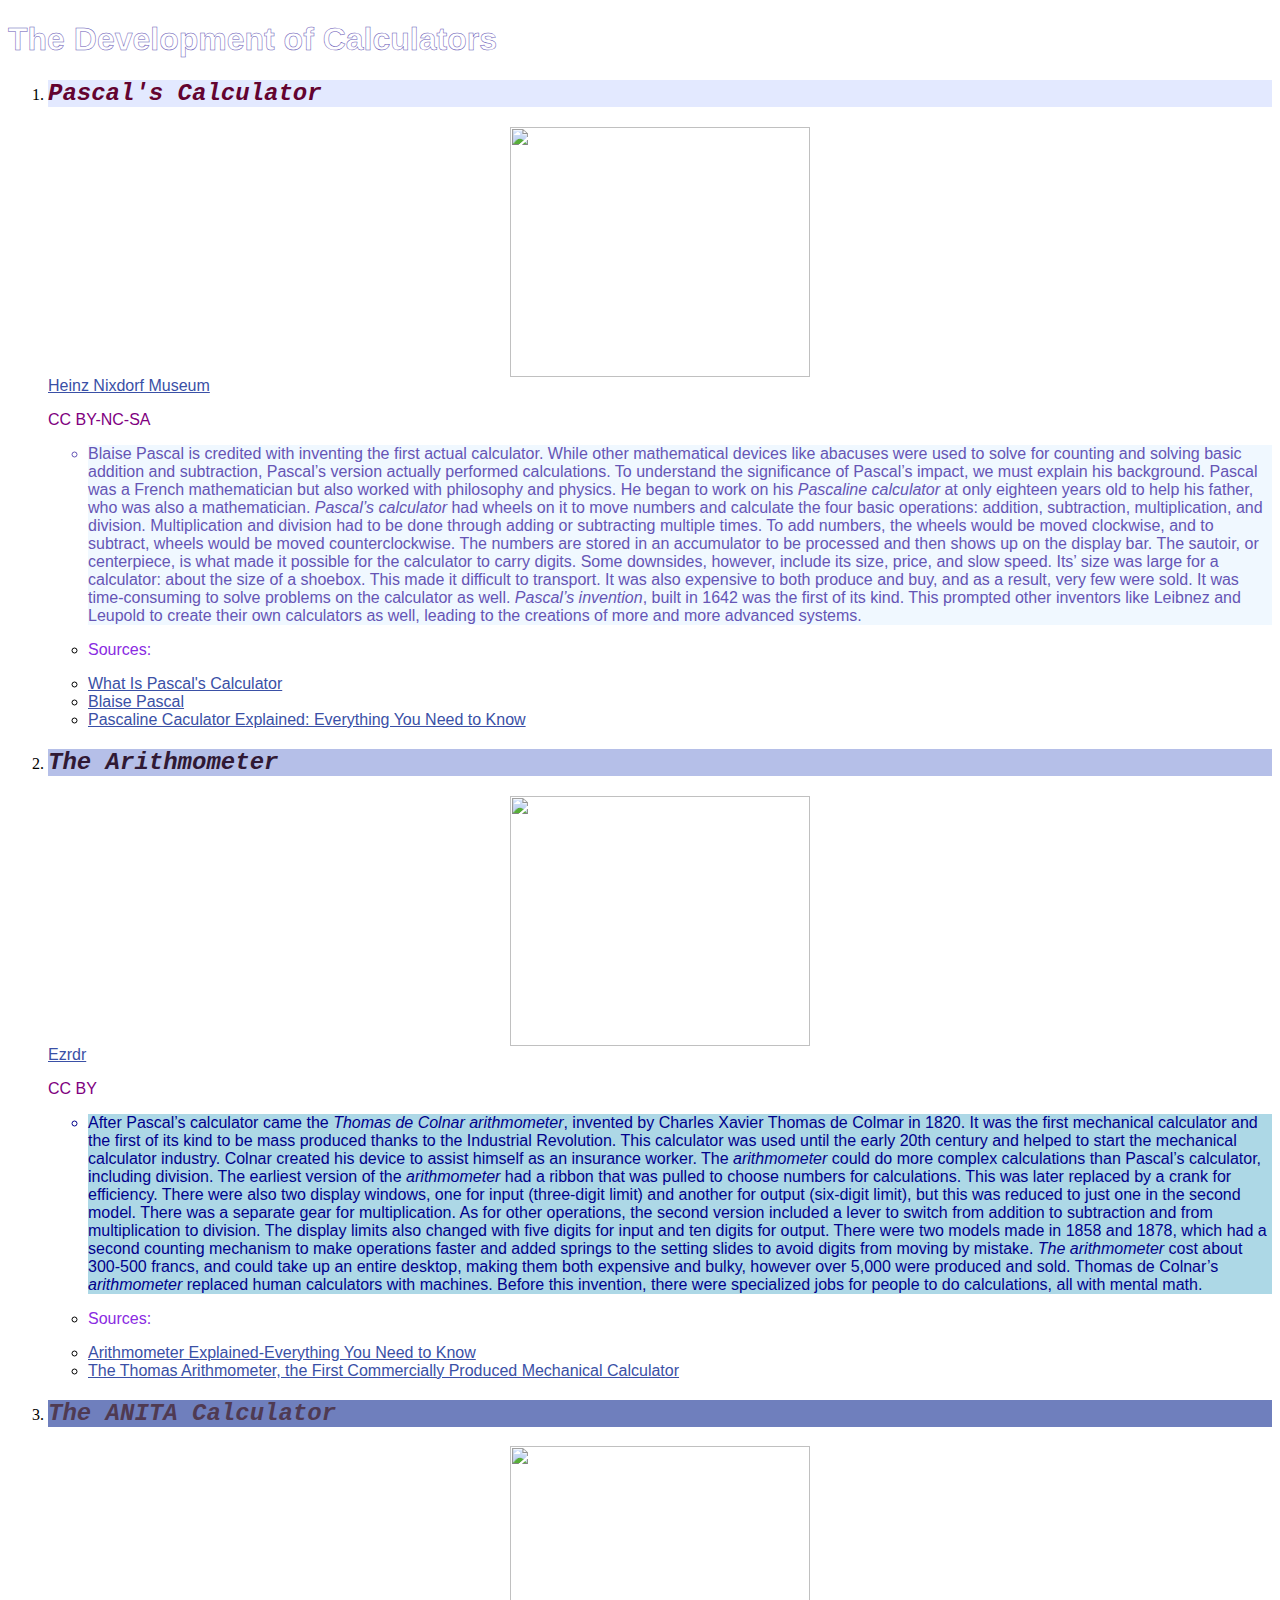
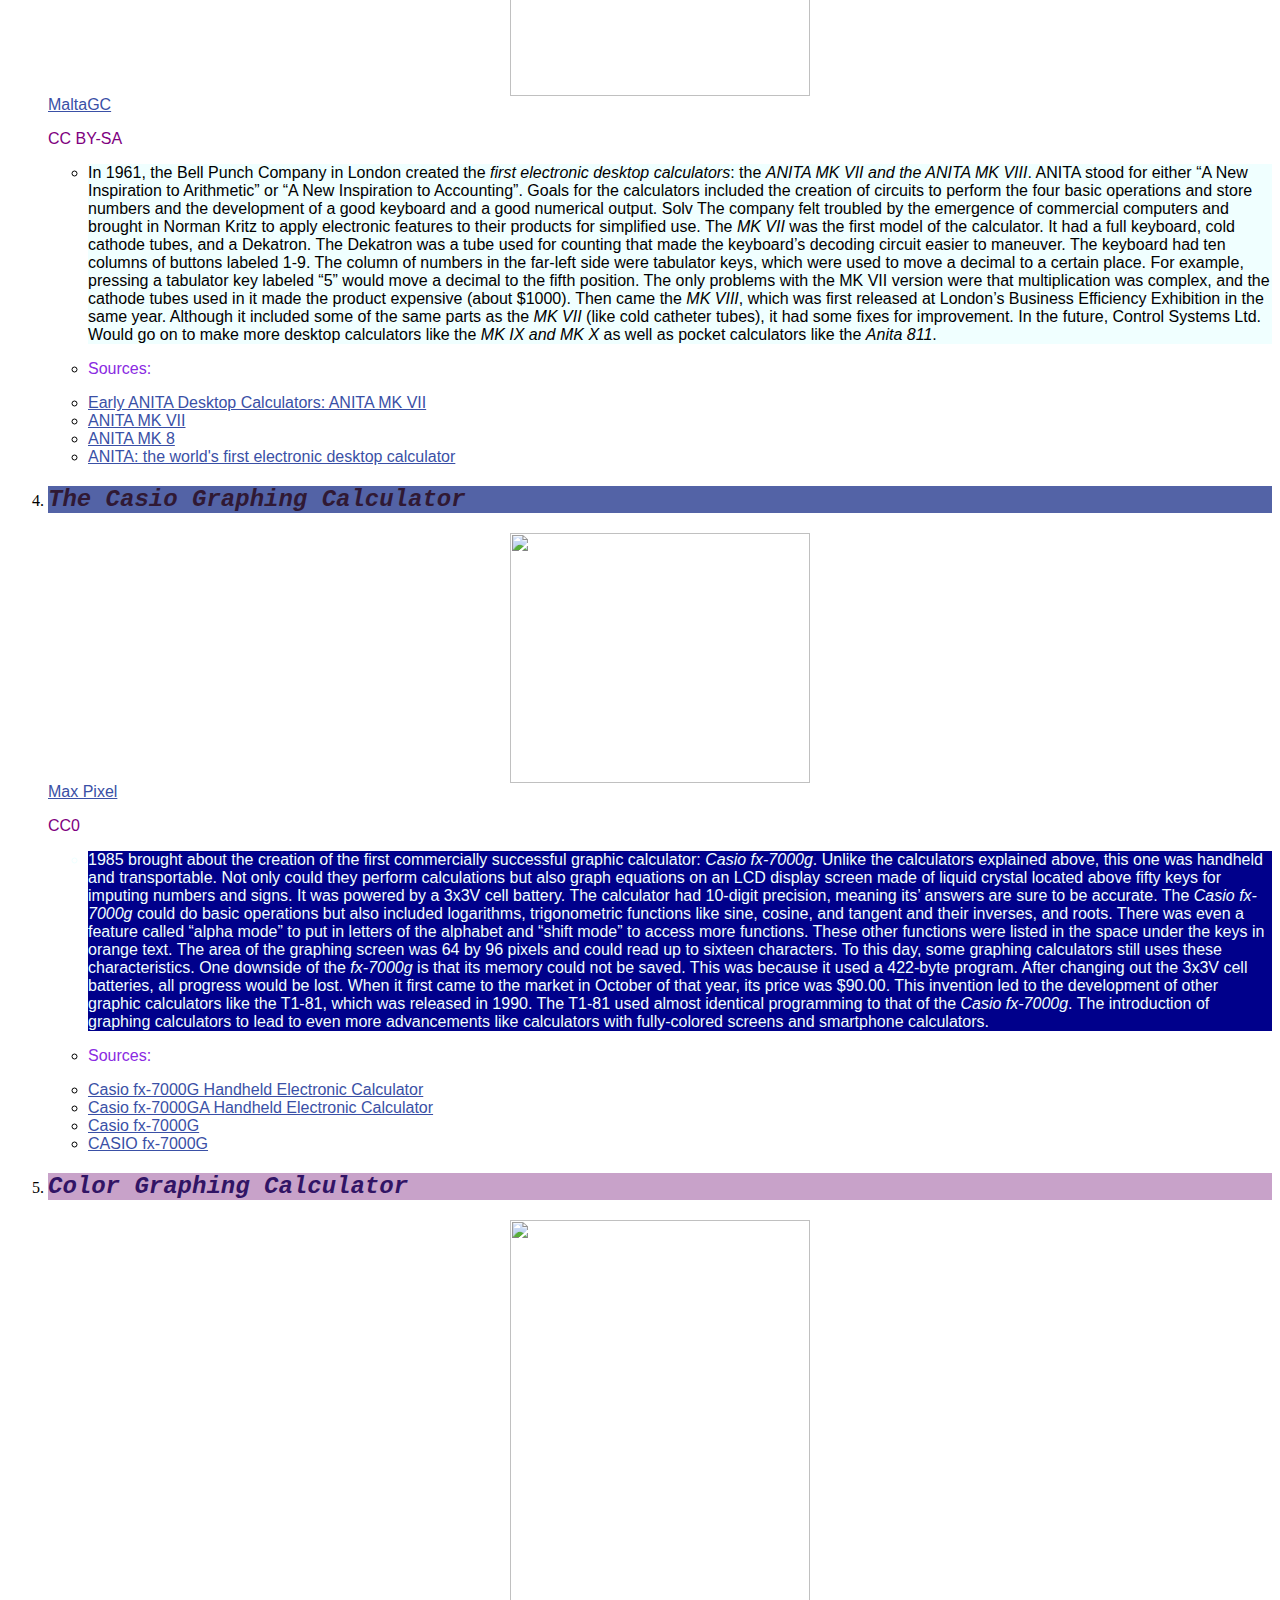
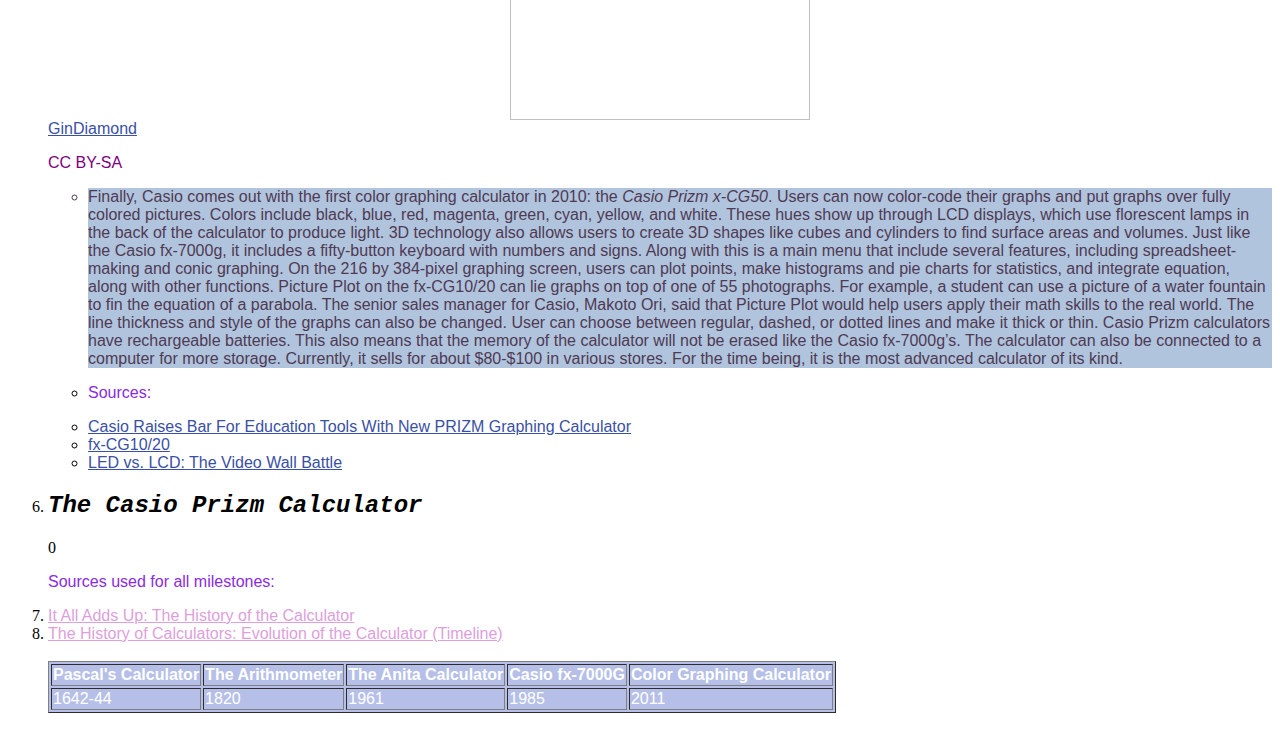
==== index.html @ 7d925e8b "Page for Pascal's Calculator" ====
<!DOCTYPE html>
<html lang="en">
<head>
    <meta charset="UTF-8">
    <meta http-equiv="X-UA Compatible" content="IE=edge">
    <title>The Development of Calculators</title>
    <link rel="stylesheet" type="text/css" href="style.css">
</head>
<body>
    <h1>The Development of Calculators</h1>
 <ol>
    <li><lh><h2 class="milestoneone">Pascal's Calculator</h2></lh></li>
    <img src="https://asset.museum-digital.org/owl/images/201910/pascaline--nachbau-der-rechenmaschine-von-pascal-3832.jpg" width="300px" height="250px">
    <a href="https://asset.museum-digital.org/owl/images/201910/pascaline--nachbau-der-rechenmaschine-von-pascal-3832.jpg" class="source"> Heinz Nixdorf Museum</a>
    <p class="copyright">CC BY-NC-SA</p>
       <ul>
<li class="paragraph1">
    Blaise Pascal is credited with inventing the first actual calculator. While other mathematical devices like abacuses were used to solve for counting and solving basic addition and subtraction, Pascal’s version actually performed calculations. To understand the significance of Pascal’s impact, we must explain his background. Pascal was a French mathematician but also worked with philosophy and physics. He began to work on his <i>Pascaline calculator</i> at only eighteen years old to help his father, who was also a mathematician. <i>Pascal’s calculator</i> had wheels on it to move numbers and calculate the four basic operations: addition, subtraction, multiplication, and division. Multiplication and division had to be done through adding or subtracting multiple times. To add numbers, the wheels would be moved clockwise, and to subtract, wheels would be moved counterclockwise. The numbers are stored in an accumulator to be processed and then shows up on the display bar. The sautoir, or centerpiece, is what made it possible for the calculator to carry digits. Some downsides, however, include its size, price, and slow speed. Its’ size was large for a calculator: about the size of a shoebox. This made it difficult to transport. It was also expensive to both produce and buy, and as a result, very few were sold. It was time-consuming to solve problems on the calculator as well. <i>Pascal’s invention</i>, built in 1642 was the first of its kind. This prompted other inventors like Leibnez and Leupold to create their own calculators as well, leading to the creations of more and more advanced systems.
</li>
<li>
    <p  class="source-head">Sources:</p>
    <li><a href="https://www.geeksforgeeks.org/what-is-pascals-calculator/" class="source">What Is Pascal's Calculator</a></li>
    <li><a href="https://www.britannica.com/biography/Blaise-Pascal" class="source">Blaise Pascal</a></li>
    <li><a href="https://history-computer.com/pascaline-calculator/" class="source">Pascaline Caculator Explained: Everything You Need to Know</a></li>
</li>
</ul>
       <li><lh><h2 class="milestonetwo">The Arithmometer</h2></lh></li>
       <img src="https://upload.wikimedia.org/wikipedia/commons/5/59/Arithmometre.jpg" width="300px" height="250px"> 
       <a href="https://upload.wikimedia.org/wikipedia/commons/5/59/Arithmometre.jpg" class="source"> Ezrdr</a>
       <p class="copyright">CC BY</p>
       <ul>
           <li class="paragraph2">
            After Pascal’s calculator came the <i> Thomas de Colnar arithmometer</i>, invented by Charles Xavier Thomas de Colmar in 1820. It was the first mechanical calculator and the first of its kind to be mass produced thanks to the Industrial Revolution. This calculator was used until the early 20th century and helped to start the mechanical calculator industry. Colnar created his device to assist himself as an insurance worker. The <i>arithmometer </i> could do more complex calculations than Pascal’s calculator, including division. The earliest version of the <i>arithmometer</i> had a ribbon that was pulled to choose numbers for calculations. This was later replaced by a crank for efficiency. There were also two display windows, one for input (three-digit limit) and another for output (six-digit limit), but this was reduced to just one in the second model. There was a separate gear for multiplication. As for other operations, the second version included a lever to switch from addition to subtraction and from multiplication to division. The display limits also changed with five digits for input and ten digits for output. There were two models made in 1858 and 1878, which had a second counting mechanism to make operations faster and added springs to the setting slides to avoid digits from moving by mistake. <i>The arithmometer</i> cost about 300-500 francs, and could take up an entire desktop, making them both expensive and bulky, however over 5,000 were produced and sold. Thomas de Colnar’s <i>arithmometer</i> replaced human calculators with machines. Before this invention, there were specialized jobs for people to do calculations, all with mental math. 
           </li>
           <li>
               <p class="source-head">Sources:</p>
               <li><a href="https://history-computer.com/arithmometer/" class="source">Arithmometer Explained-Everything You Need to Know</a></li>
               <li><a href="https://www.historyofinformation.com/detail.php?id=448" class="source">The Thomas Arithmometer, the First Commercially Produced Mechanical Calculator</a></li>
           </li>
       </ul>
       <li><lh><h2 class="milestonethree">The ANITA Calculator</h2></lh></li>
       <img src="https://upload.wikimedia.org/wikipedia/commons/b/b7/AnitaMk8-01.jpg" width="300px" height="250px">
       <a href="https://upload.wikimedia.org/wikipedia/commons/b/b7/AnitaMk8-01.jpg" class="source">MaltaGC</a>
       <p class="copyright"> CC BY-SA</p>
       <ul>
           <li class="paragraph3">
            In 1961, the Bell Punch Company in London created the <i>first electronic desktop calculators</i>: the <i>ANITA MK VII and the ANITA MK VIII</i>. ANITA stood for either “A New Inspiration to Arithmetic” or “A New Inspiration to Accounting”. Goals for the calculators included the creation of circuits to perform the four basic operations and store numbers and the development of a good keyboard and a good numerical output. Solv The company felt troubled by the emergence of commercial computers and brought in Norman Kritz to apply electronic features to their products for simplified use. The <i>MK VII</i> was the first model of the calculator. It had a full keyboard, cold cathode tubes, and a Dekatron. The Dekatron was a tube used for counting that made the keyboard’s decoding circuit easier to maneuver. The keyboard had ten columns of buttons labeled 1-9. The column of numbers in the far-left side were tabulator keys, which were used to move a decimal to a certain place. For example, pressing a tabulator key labeled “5” would move a decimal to the fifth position. The only problems with the MK VII version were that multiplication was complex, and the cathode tubes used in it made the product expensive (about $1000). Then came the <i>MK VIII</i>, which was first released at London’s Business Efficiency Exhibition in the same year. Although it included some of the same parts as the <i>MK VII</i> (like cold catheter tubes), it had some fixes for improvement. In the future, Control Systems Ltd. Would go on to make more desktop calculators like the <i>MK IX and MK X</i> as well as pocket calculators like the <i>Anita 811</i>. 
           </li>
           <li>
               <p class="source-head">Sources:</p> 
               <li><a href="http://anita-calculators.info/html/anita_mk_vii.html" class="source">Early ANITA Desktop Calculators: ANITA MK VII</a></li>
               <li><a href="http://anita-calculators.info/html/anita_mk_vii.html" class="source">ANITA MK VII</a></li>
               <li><a href="http://www.vintagecalculators.com/html/anita_mk_8.html" class="source">ANITA MK 8</a>
               <li><a href="http://www.vintagecalculators.com/html/sumlock_anita.html" class="source">ANITA: the world's first electronic desktop calculator</a></li>
           </li>
       </ul>
       <li><lh><h2 class="milestonefour">The Casio Graphing Calculator</h2></lh></li>
       <img src="https://www.maxpixel.net/static/photo/1x/Graphing-Calculator-Calculator-Casio-Fx-7000-G-1710980.jpg" width="300px" height="250px">
       <a href="https://www.maxpixel.net/static/photo/1x/Graphing-Calculator-Calculator-Casio-Fx-7000-G-1710980.jpg" class="source">Max Pixel</a>
       <p  class="copyright">CC0</p>
       <ul>
           <li class="paragraph4">
            1985 brought about the creation of the first commercially successful graphic calculator: <i>Casio fx-7000g</i>. Unlike the calculators explained above, this one was handheld and transportable. Not only could they perform calculations but also graph equations on an LCD display screen made of liquid crystal located above fifty keys for imputing numbers and signs. It was powered by a 3x3V cell battery. The calculator had 10-digit precision, meaning its’ answers are sure to be accurate. The<i> Casio fx-7000g</i> could do basic operations but also included logarithms, trigonometric functions like sine, cosine, and tangent and their inverses, and roots. There was even a feature called “alpha mode” to put in letters of the alphabet and “shift mode” to access more functions. These other functions were listed in the space under the keys in orange text. The area of the graphing screen was 64 by 96 pixels and could read up to sixteen characters. To this day, some graphing calculators still uses these characteristics. One downside of the <i>fx-7000g</i> is that its memory could not be saved. This was because it used a 422-byte program. After changing out the 3x3V cell batteries, all progress would be lost. When it first came to the market in October of that year, its price was $90.00. This invention led to the development of other graphic calculators like the T1-81, which was released in 1990. The T1-81 used almost identical programming to that of the <i>Casio fx-7000g</i>. The introduction of graphing calculators to lead to even more advancements like calculators with fully-colored screens and smartphone calculators.
           </li>
           <li>
               <p class="source-head">Sources:</p>
               <li><a href="https://americanhistory.si.edu/collections/search/object/nmah_599945" class="source">Casio fx-7000G Handheld Electronic Calculator</a></li>
               <li><a href="https://americanhistory.si.edu/collections/search/object/nmah_599946" class="source">Casio fx-7000GA Handheld Electronic Calculator</a></li>
               <li><a href="https://www.calculator.org/calculators/Casio_fx-7000G.html" class="source">Casio fx-7000G</a></li>
               <li><a href="http://www.datamath.org/Related/Casio/fx-7000G.htm" class="source">CASIO fx-7000G</a></li>
           </li>
       </ul>
       <li><lh><h2 class="milestonefive">Color Graphing Calculator</h2></lh></li>
       <img src="https://upload.wikimedia.org/wikipedia/commons/4/44/The_proposed_Ti-84%2B_C_Edition_SE.jpg" width="300px" height="500px">
       <a href="https://upload.wikimedia.org/wikipedia/commons/4/44/The_proposed_Ti-84%2B_C_Edition_SE.jpg" class="source">GinDiamond</a>
       <p class="copyright">CC BY-SA</p>
       <ul>
           <li class="paragraph5">
            Finally, Casio comes out with the first color graphing calculator in 2010: the <i>Casio Prizm x-CG50</i>. Users can now color-code their graphs and put graphs over fully colored pictures. Colors include black, blue, red, magenta, green, cyan, yellow, and white. These hues show up through LCD displays, which use florescent lamps in the back of the calculator to produce light. 3D technology also allows users to create 3D shapes like cubes and cylinders to find surface areas and volumes. Just like the Casio fx-7000g, it includes a fifty-button keyboard with numbers and signs. Along with this is a main menu that include several features, including spreadsheet-making and conic graphing. On the 216 by 384-pixel graphing screen, users can plot points, make histograms and pie charts for statistics, and integrate equation, along with other functions. Picture Plot on the fx-CG10/20 can lie graphs on top of one of 55 photographs. For example, a student can use a picture of a water fountain to fin the equation of a parabola. The senior sales manager for Casio, Makoto Ori, said that Picture Plot would help users apply their math skills to the real world. The line thickness and style of the graphs can also be changed. User can choose between regular, dashed, or dotted lines and make it thick or thin. Casio Prizm calculators have rechargeable batteries. This also means that the memory of the calculator will not be erased like the Casio fx-7000g’s. The calculator can also be connected to a computer for more storage. Currently, it sells for about $80-$100 in various stores. For the time being, it is the most advanced calculator of its kind.
           </li>
           <li>
            <p class="source-head">Sources:</p>
            <li><a href="https://www.casio.com/news/detail/casio-raises-bar-for-education-tools-with-new-prizm-graphing-calculator" class="source">Casio Raises Bar For Education Tools With New PRIZM Graphing Calculator</a></li>
            <li><a href="https://web.archive.org/web/20101012005555/http://edu.casio.com/products/cg_series/fxcg10_20/" class="source"> fx-CG10/20</a></li>
            <li><a href="https://www.lamasatech.com/blog/lcd-vs-led-video-walls/" class="source">LED vs. LCD: The Video Wall Battle</a></li>
           </li>
       </ul>
       <li><lh><h2>The Casio Prizm Calculator</h2></lh></li>0
       <img src=""
 </ol>
 <p class="source-head">Sources used for all milestones:</p>
       <li><a href="https://historydaily.org/it-all-adds-up-the-history-of-the-calculator"class="all">It All Adds Up: The History of the Calculator</a></li>
       <li><a href="https://edtechmagazine.com/k12/article/2012/11/calculating-firsts-visual-history-calculators"class="all">The History of Calculators: Evolution of the Calculator (Timeline)</a></li>
       <br>
       <table border="1">
        <tr>
            <th>Pascal's Calculator</th>
            <th>The Arithmometer</th>
            <th>The Anita Calculator</th>
            <th>Casio fx-7000G</th>
            <th>Color Graphing Calculator</th>
        </tr>
        <tr>
            <td>1642-44</td>
            <td>1820</td>
            <td>1961</td>
            <td>1985</td>
            <td>2011</td>
        </tr>
    </table>
</body>
</html>
---- style.css ----
<<<<<<< HEAD
body{
    background-color: #e8f1f8;
}
h1 {
    font-family:'Trebuchet MS', 'Lucida Sans Unicode', 'Lucida Grande', 'Lucida Sans', Arial, sans-serif;
    color:white;
    -webkit-text-stroke-width: 0.5px;
  -webkit-text-stroke-color:#6555b5;
}
.all {
    color:plum;
    background-color: white;
    font-family:Helvetica, sans-serif;
}
.paragraph1 {
    color:#6555b5;
    background-color:aliceblue;
    font-family:'Trebuchet MS', 'Lucida Sans Unicode', 'Lucida Grande', 'Lucida Sans', Arial, sans-serif;
}
.paragraph2 {
    color:darkblue;
    background-color: lightblue;
    font-family:'Trebuchet MS', 'Lucida Sans Unicode', 'Lucida Grande', 'Lucida Sans', Arial, sans-serif;
}
.paragraph3 {
    color:black;
    background-color:azure;
    font-family:'Trebuchet MS', 'Lucida Sans Unicode', 'Lucida Grande', 'Lucida Sans', Arial, sans-serif;
}
.paragraph4 {
    color:azure;
    background-color: darkblue;
    font-family: 'Trebuchet MS', 'Lucida Sans Unicode', 'Lucida Grande', 'Lucida Sans', Arial, sans-serif;
}
.paragraph5 {
    color:#4f3a52;
    background-color: lightsteelblue;
    font-family: 'Trebuchet MS', 'Lucida Sans Unicode', 'Lucida Grande', 'Lucida Sans', Arial, sans-serif;
}
}
lh{
    font-family:OCR A Std, monospace;
    font-style: oblique;
}
.milestoneone {
    color:#630330;
    background-color:#e3e9ff;
    font-family: 'Courier New', Courier, monospace;
}
.milestonetwo {
    color:#301934;
    background-color:#b5bfe8;
    font-family:'Courier New', Courier, monospace
}
.milestonethree {
    color:#4f3a52;
    background-color:#6f7fbd;
    font-family:'Courier New', Courier, monospace
 
}
.milestonefour {
    color:#301934;
    background-color:#5363a6;
    font-family:'Courier New', Courier, monospace
}
.milestonefive {
    color:#311465;
    background-color:#c8a2c9;
    font-family:'Courier New', Courier, monospace 
}
.source {
    color:#3a50a6;
    font-family:Helvetica, sans-serif;
}
.copyright {
    color:purple;
    font-family:Arial, Helvetica, sans-serif;
}
.source-head {
    color:blueviolet;
    font-family: 'Trebuchet MS', 'Lucida Sans Unicode', 'Lucida Grande', 'Lucida Sans', Arial, sans-serif;
}
img {
    display: block;
  margin-left: auto;
  margin-right: auto;
}
table {
    background-color: #b5bfe8;
    font-family:'Trebuchet MS', 'Lucida Sans Unicode', 'Lucida Grande', 'Lucida Sans', Arial, sans-serif;
    color:white;
    
=======
body{
    background-color: #e8f1f8;
}
h1 {
    font-family:'Trebuchet MS', 'Lucida Sans Unicode', 'Lucida Grande', 'Lucida Sans', Arial, sans-serif;
    color:white;
    -webkit-text-stroke-width: 0.5px;
  -webkit-text-stroke-color:#6555b5;
}
.all {
    color:plum;
    background-color: white;
    font-family:Helvetica, sans-serif;
}
.paragraph1 {
    color:#6555b5;
    background-color:aliceblue;
    font-family:'Trebuchet MS', 'Lucida Sans Unicode', 'Lucida Grande', 'Lucida Sans', Arial, sans-serif;
}
.paragraph2 {
    color:darkblue;
    background-color: lightblue;
    font-family:'Trebuchet MS', 'Lucida Sans Unicode', 'Lucida Grande', 'Lucida Sans', Arial, sans-serif;
}
.paragraph3 {
    color:black;
    background-color:azure;
    font-family:'Trebuchet MS', 'Lucida Sans Unicode', 'Lucida Grande', 'Lucida Sans', Arial, sans-serif;
}
.paragraph4 {
    color:azure;
    background-color: darkblue;
    font-family: 'Trebuchet MS', 'Lucida Sans Unicode', 'Lucida Grande', 'Lucida Sans', Arial, sans-serif;
}
.paragraph5 {
    color:#4f3a52;
    background-color: lightsteelblue;
    font-family: 'Trebuchet MS', 'Lucida Sans Unicode', 'Lucida Grande', 'Lucida Sans', Arial, sans-serif;
}
}
lh{
    font-family:OCR A Std, monospace;
    font-style: oblique;
}
.milestoneone {
    color:#630330;
    background-color:#e3e9ff;
    font-family: 'Courier New', Courier, monospace;
}
.milestonetwo {
    color:#301934;
    background-color:#b5bfe8;
    font-family:'Courier New', Courier, monospace
}
.milestonethree {
    color:#4f3a52;
    background-color:#6f7fbd;
    font-family:'Courier New', Courier, monospace
 
}
.milestonefour {
    color:#301934;
    background-color:#5363a6;
    font-family:'Courier New', Courier, monospace
}
.milestonefive {
    color:#311465;
    background-color:#c8a2c9;
    font-family:'Courier New', Courier, monospace 
}
.source {
    color:#3a50a6;
    font-family:Helvetica, sans-serif;
}
.copyright {
    color:purple;
    font-family:Arial, Helvetica, sans-serif;
}
.source-head {
    color:blueviolet;
    font-family: 'Trebuchet MS', 'Lucida Sans Unicode', 'Lucida Grande', 'Lucida Sans', Arial, sans-serif;
}
img {
    display: block;
  margin-left: auto;
  margin-right: auto;
}
table {
    background-color: #b5bfe8;
    font-family:'Trebuchet MS', 'Lucida Sans Unicode', 'Lucida Grande', 'Lucida Sans', Arial, sans-serif;
    color:white;
    
>>>>>>> 23dad16bee43cbfe91bb724ea18f98a0a390e7c6
}
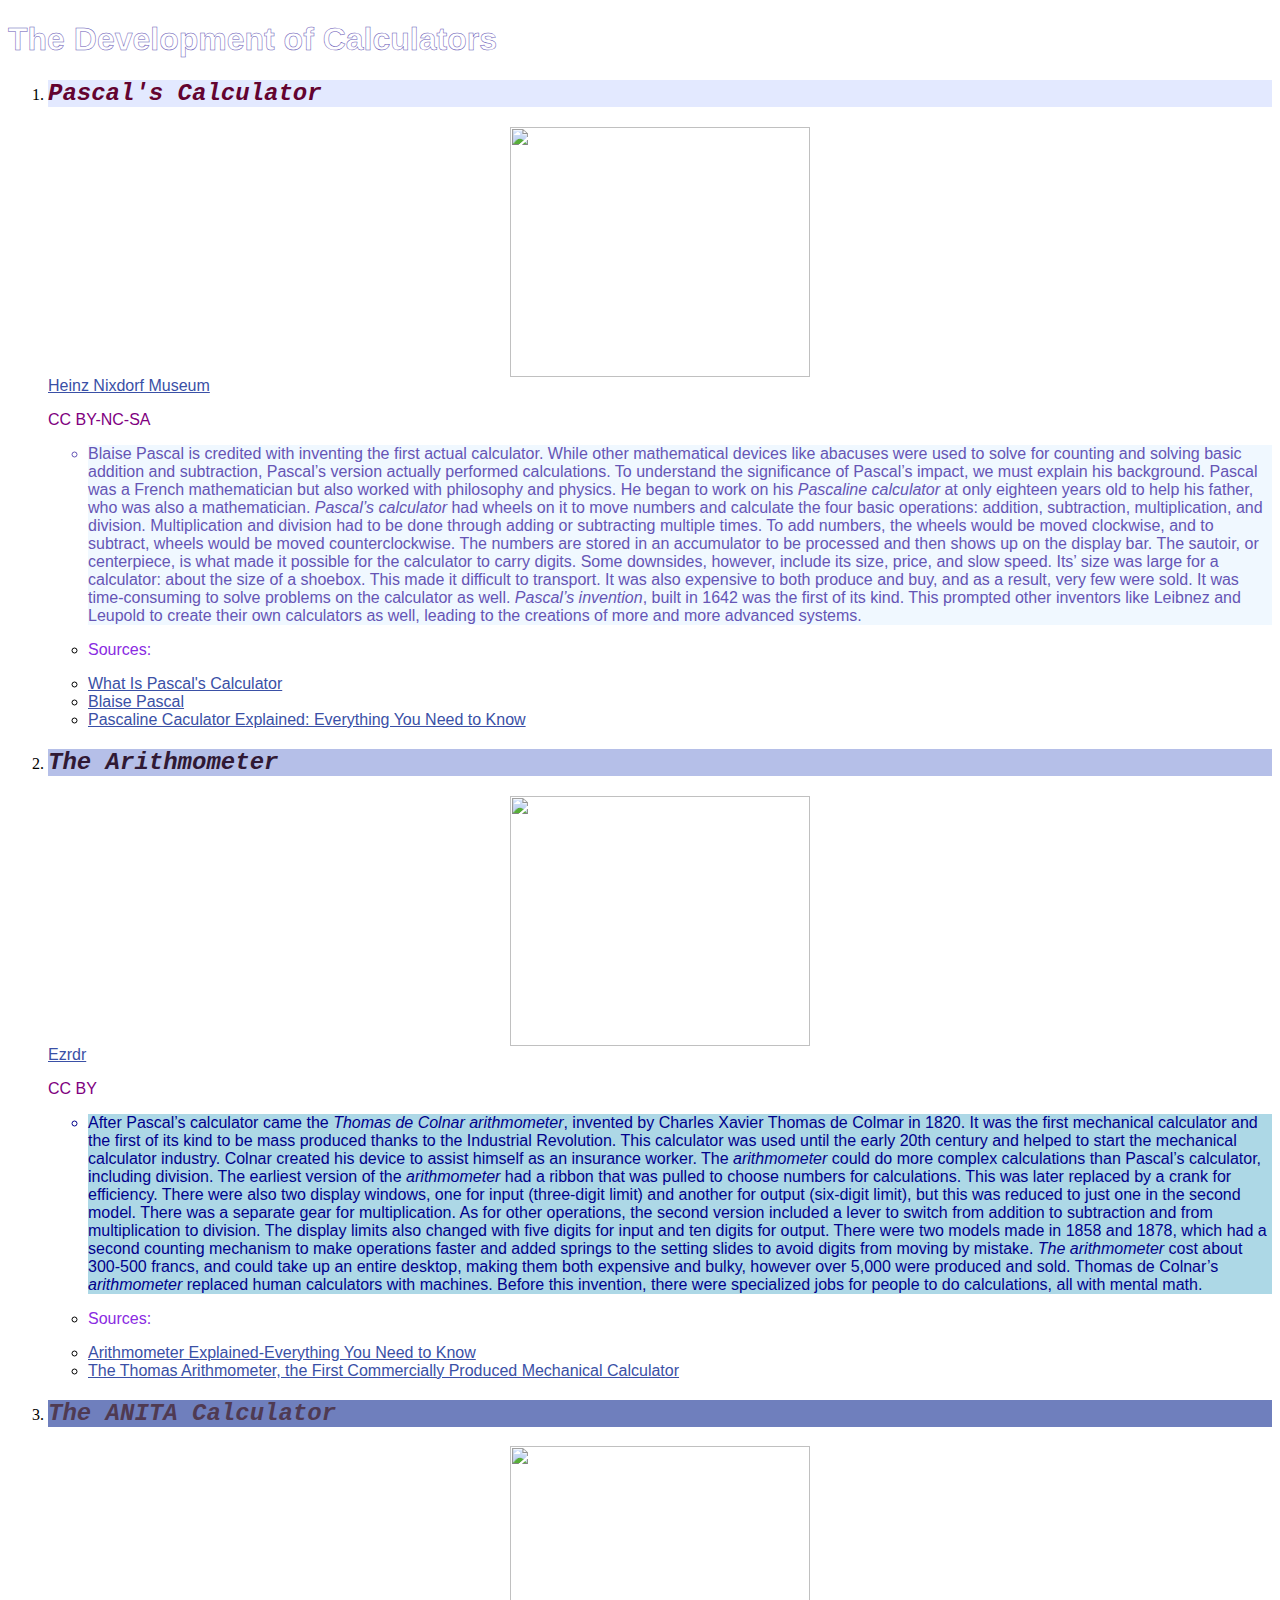
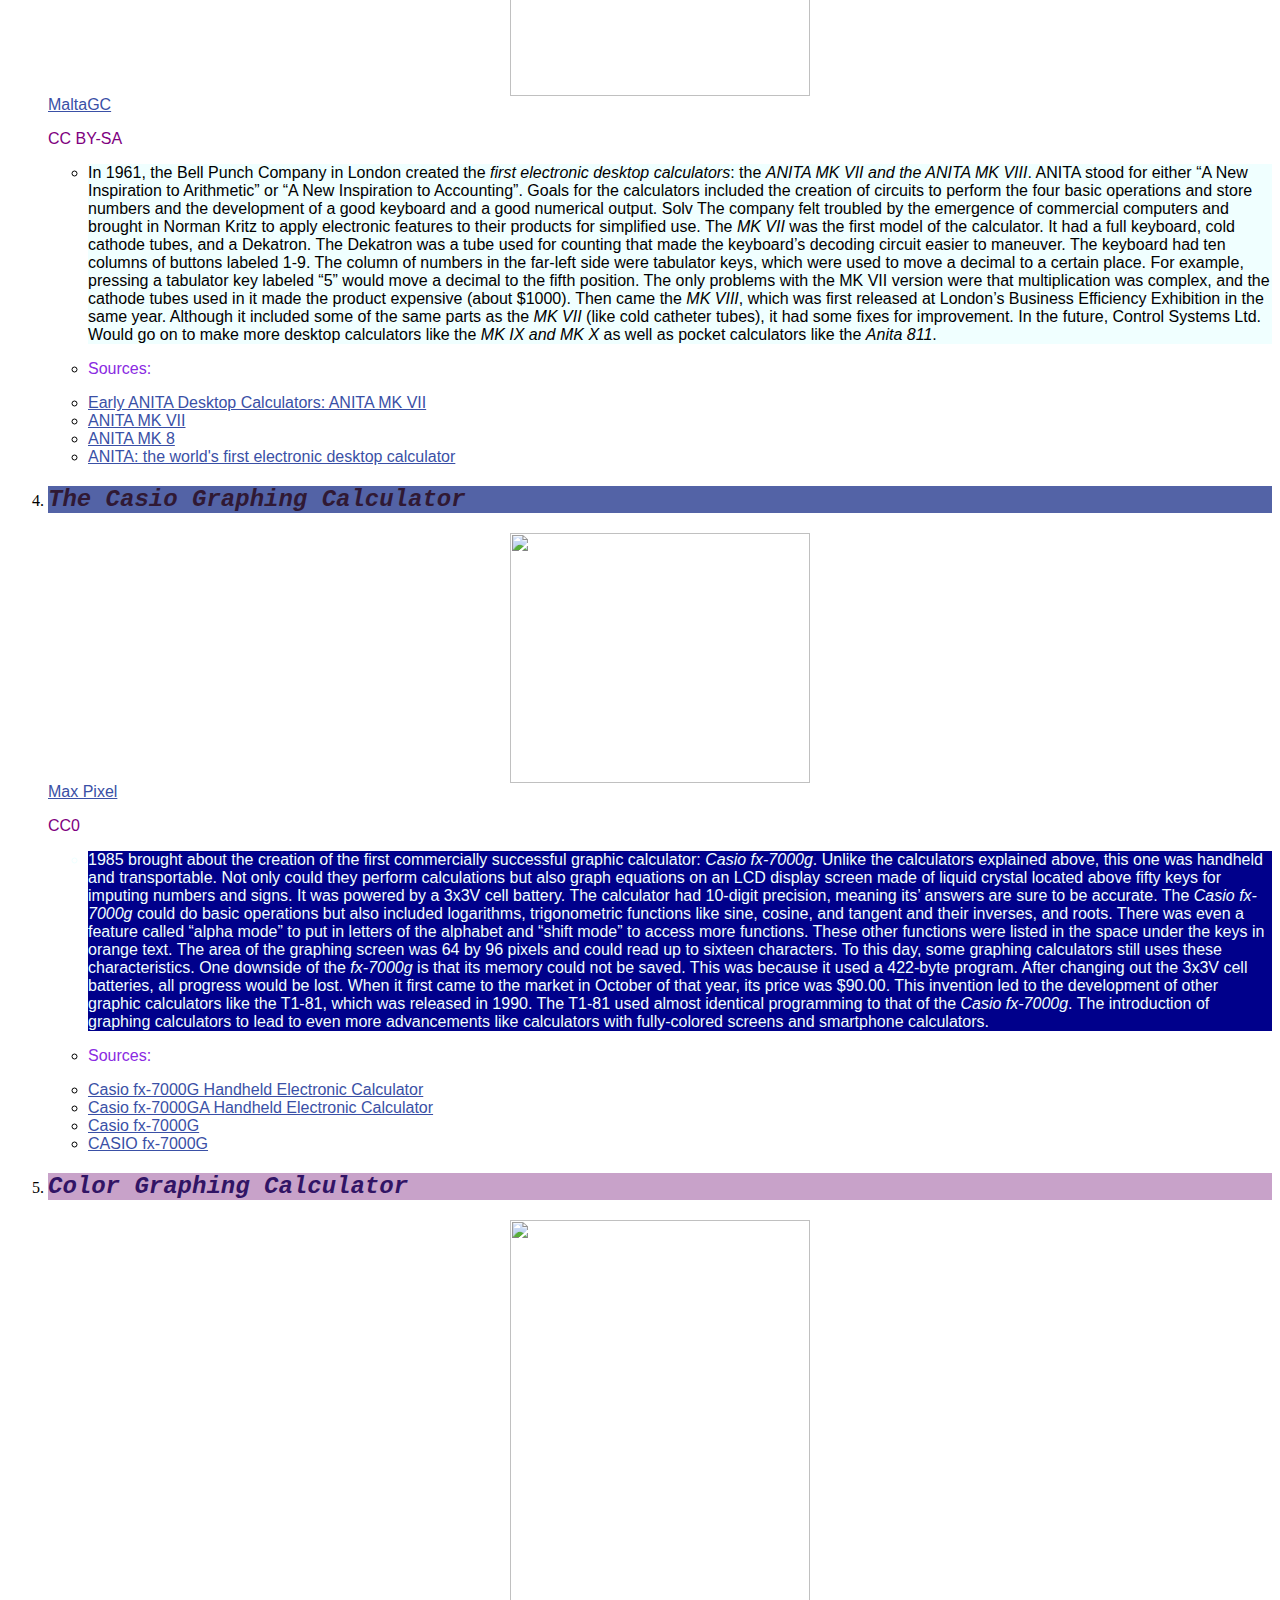
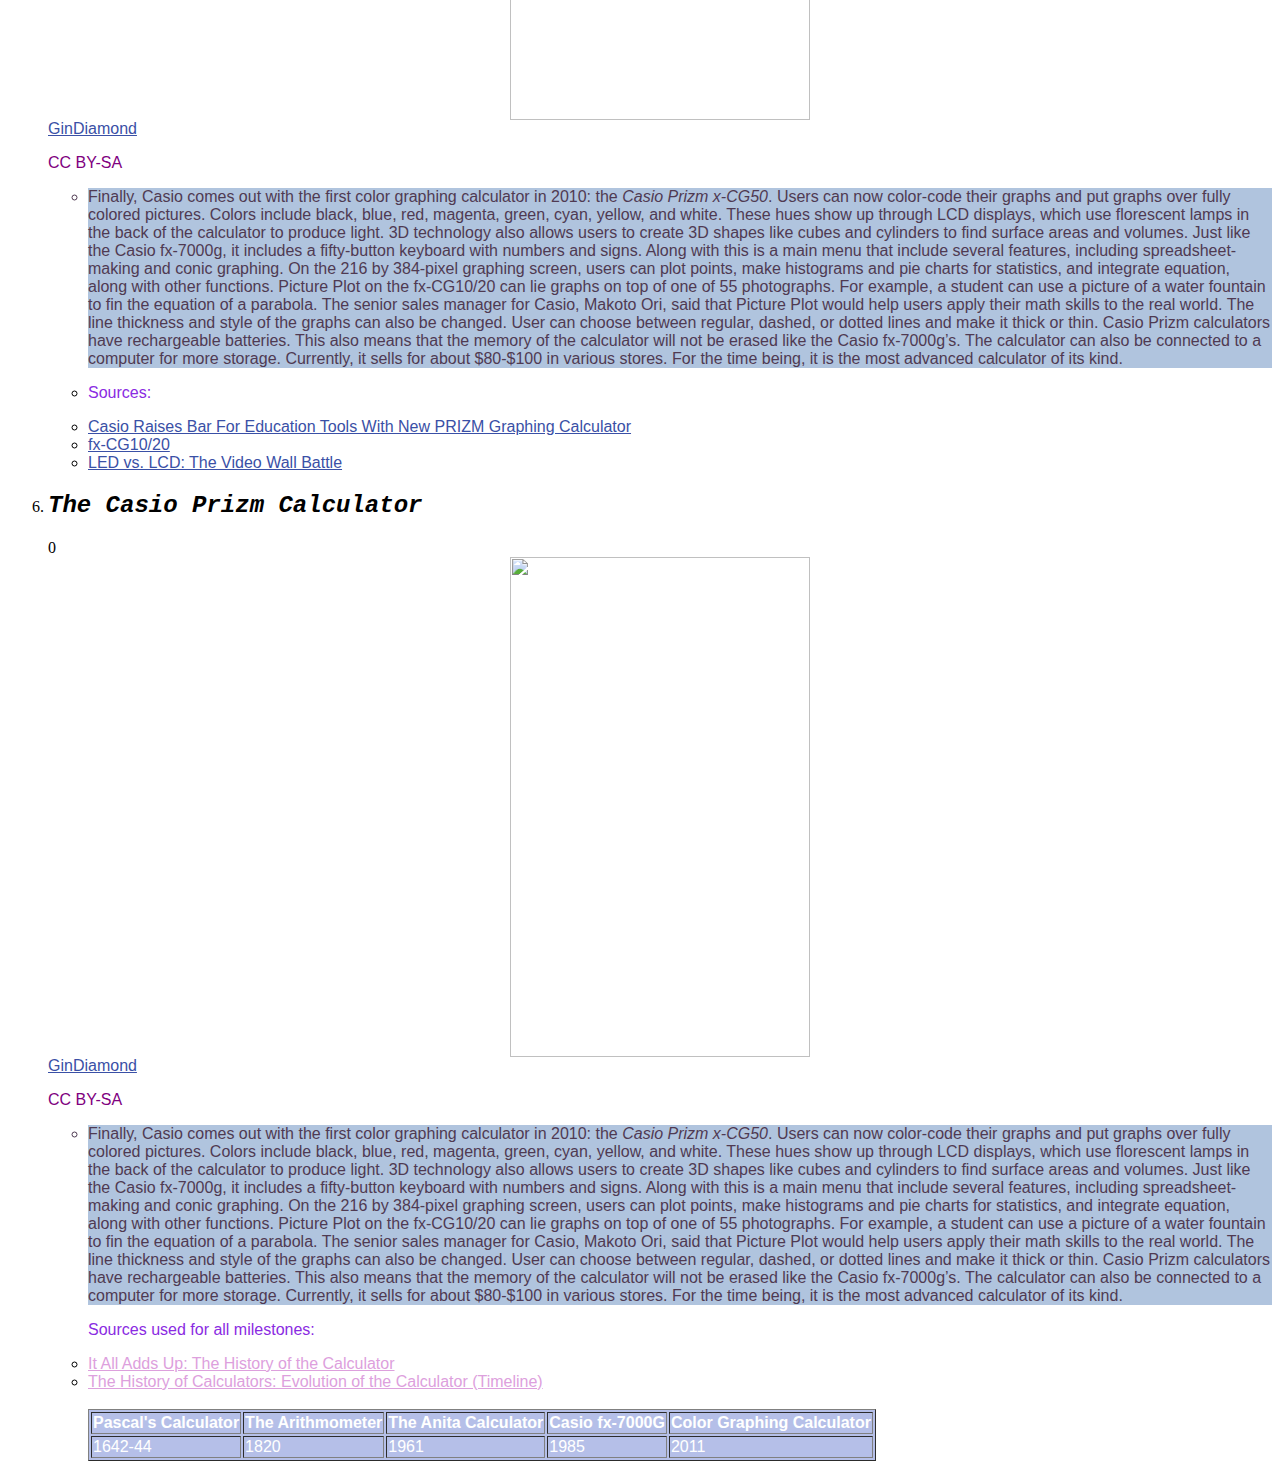
==== commit 53ed5099: "Page for Pascal's Calculator" ====
--- a/index.html
+++ b/index.html
@@ -86,8 +86,13 @@
            </li>
        </ul>
        <li><lh><h2>The Casio Prizm Calculator</h2></lh></li>0
-       <img src=""
- </ol>
+       <img src="https://upload.wikimedia.org/wikipedia/commons/4/44/The_proposed_Ti-84%2B_C_Edition_SE.jpg" width="300px" height="500px">
+       <a href="https://upload.wikimedia.org/wikipedia/commons/4/44/The_proposed_Ti-84%2B_C_Edition_SE.jpg" class="source">GinDiamond</a>
+       <p class="copyright">CC BY-SA</p>
+       <ul>
+           <li class="paragraph5">
+            Finally, Casio comes out with the first color graphing calculator in 2010: the <i>Casio Prizm x-CG50</i>. Users can now color-code their graphs and put graphs over fully colored pictures. Colors include black, blue, red, magenta, green, cyan, yellow, and white. These hues show up through LCD displays, which use florescent lamps in the back of the calculator to produce light. 3D technology also allows users to create 3D shapes like cubes and cylinders to find surface areas and volumes. Just like the Casio fx-7000g, it includes a fifty-button keyboard with numbers and signs. Along with this is a main menu that include several features, including spreadsheet-making and conic graphing. On the 216 by 384-pixel graphing screen, users can plot points, make histograms and pie charts for statistics, and integrate equation, along with other functions. Picture Plot on the fx-CG10/20 can lie graphs on top of one of 55 photographs. For example, a student can use a picture of a water fountain to fin the equation of a parabola. The senior sales manager for Casio, Makoto Ori, said that Picture Plot would help users apply their math skills to the real world. The line thickness and style of the graphs can also be changed. User can choose between regular, dashed, or dotted lines and make it thick or thin. Casio Prizm calculators have rechargeable batteries. This also means that the memory of the calculator will not be erased like the Casio fx-7000g’s. The calculator can also be connected to a computer for more storage. Currently, it sells for about $80-$100 in various stores. For the time being, it is the most advanced calculator of its kind.
+           </li>
  <p class="source-head">Sources used for all milestones:</p>
        <li><a href="https://historydaily.org/it-all-adds-up-the-history-of-the-calculator"class="all">It All Adds Up: The History of the Calculator</a></li>
        <li><a href="https://edtechmagazine.com/k12/article/2012/11/calculating-firsts-visual-history-calculators"class="all">The History of Calculators: Evolution of the Calculator (Timeline)</a></li>
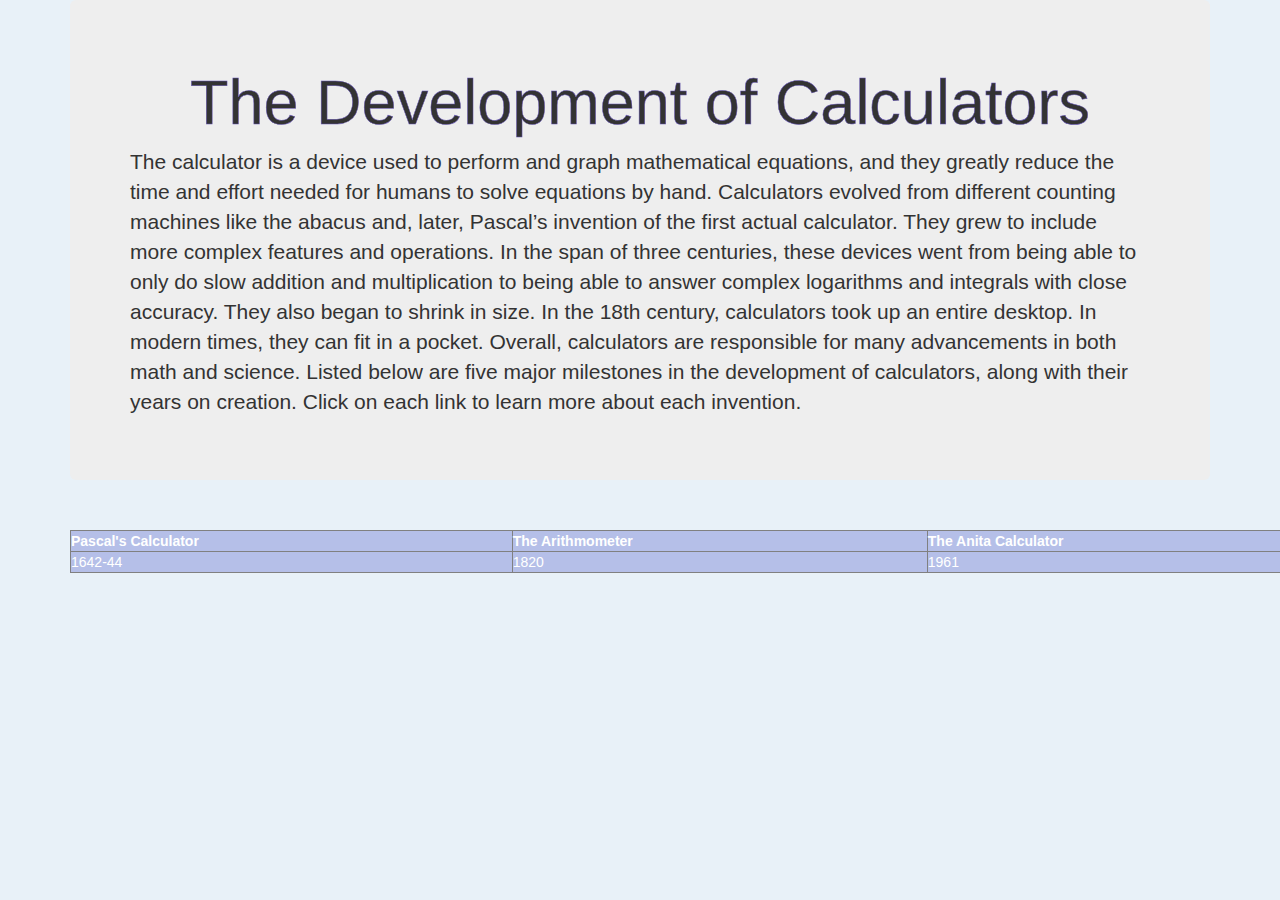
==== commit e5f4e317: "Intro" ====
--- a/index.html
+++ b/index.html
@@ -3,99 +3,26 @@
 <head>
     <meta charset="UTF-8">
     <meta http-equiv="X-UA Compatible" content="IE=edge">
+    <script src="https://ajax.googleapis.com/ajax/libs/jquery/1.12.4/jquery.min.js"></script>
+
+        <!-- Bootstrap CSS -->
+        <link rel="stylesheet" href="https://maxcdn.bootstrapcdn.com/bootstrap/3.3.7/css/bootstrap.min.css" integrity="sha384-BVYiiSIFeK1dGmJRAkycuHAHRg32OmUcww7on3RYdg4Va+PmSTsz/K68vbdEjh4u" crossorigin="anonymous">
+
+        <!-- Bootstrap JavaScript -->
+        <script src="https://maxcdn.bootstrapcdn.com/bootstrap/3.3.7/js/bootstrap.min.js" integrity="sha384-Tc5IQib027qvyjSMfHjOMaLkfuWVxZxUPnCJA7l2mCWNIpG9mGCD8wGNIcPD7Txa" crossorigin="anonymous"></script>
+        
+        <!-- Custom CSS -->
     <title>The Development of Calculators</title>
     <link rel="stylesheet" type="text/css" href="style.css">
 </head>
-<body>
+<div class="container">
+    <body>
+    <div class="jumbotron">
     <h1>The Development of Calculators</h1>
- <ol>
-    <li><lh><h2 class="milestoneone">Pascal's Calculator</h2></lh></li>
-    <img src="https://asset.museum-digital.org/owl/images/201910/pascaline--nachbau-der-rechenmaschine-von-pascal-3832.jpg" width="300px" height="250px">
-    <a href="https://asset.museum-digital.org/owl/images/201910/pascaline--nachbau-der-rechenmaschine-von-pascal-3832.jpg" class="source"> Heinz Nixdorf Museum</a>
-    <p class="copyright">CC BY-NC-SA</p>
-       <ul>
-<li class="paragraph1">
-    Blaise Pascal is credited with inventing the first actual calculator. While other mathematical devices like abacuses were used to solve for counting and solving basic addition and subtraction, Pascal’s version actually performed calculations. To understand the significance of Pascal’s impact, we must explain his background. Pascal was a French mathematician but also worked with philosophy and physics. He began to work on his <i>Pascaline calculator</i> at only eighteen years old to help his father, who was also a mathematician. <i>Pascal’s calculator</i> had wheels on it to move numbers and calculate the four basic operations: addition, subtraction, multiplication, and division. Multiplication and division had to be done through adding or subtracting multiple times. To add numbers, the wheels would be moved clockwise, and to subtract, wheels would be moved counterclockwise. The numbers are stored in an accumulator to be processed and then shows up on the display bar. The sautoir, or centerpiece, is what made it possible for the calculator to carry digits. Some downsides, however, include its size, price, and slow speed. Its’ size was large for a calculator: about the size of a shoebox. This made it difficult to transport. It was also expensive to both produce and buy, and as a result, very few were sold. It was time-consuming to solve problems on the calculator as well. <i>Pascal’s invention</i>, built in 1642 was the first of its kind. This prompted other inventors like Leibnez and Leupold to create their own calculators as well, leading to the creations of more and more advanced systems.
-</li>
-<li>
-    <p  class="source-head">Sources:</p>
-    <li><a href="https://www.geeksforgeeks.org/what-is-pascals-calculator/" class="source">What Is Pascal's Calculator</a></li>
-    <li><a href="https://www.britannica.com/biography/Blaise-Pascal" class="source">Blaise Pascal</a></li>
-    <li><a href="https://history-computer.com/pascaline-calculator/" class="source">Pascaline Caculator Explained: Everything You Need to Know</a></li>
-</li>
-</ul>
-       <li><lh><h2 class="milestonetwo">The Arithmometer</h2></lh></li>
-       <img src="https://upload.wikimedia.org/wikipedia/commons/5/59/Arithmometre.jpg" width="300px" height="250px"> 
-       <a href="https://upload.wikimedia.org/wikipedia/commons/5/59/Arithmometre.jpg" class="source"> Ezrdr</a>
-       <p class="copyright">CC BY</p>
-       <ul>
-           <li class="paragraph2">
-            After Pascal’s calculator came the <i> Thomas de Colnar arithmometer</i>, invented by Charles Xavier Thomas de Colmar in 1820. It was the first mechanical calculator and the first of its kind to be mass produced thanks to the Industrial Revolution. This calculator was used until the early 20th century and helped to start the mechanical calculator industry. Colnar created his device to assist himself as an insurance worker. The <i>arithmometer </i> could do more complex calculations than Pascal’s calculator, including division. The earliest version of the <i>arithmometer</i> had a ribbon that was pulled to choose numbers for calculations. This was later replaced by a crank for efficiency. There were also two display windows, one for input (three-digit limit) and another for output (six-digit limit), but this was reduced to just one in the second model. There was a separate gear for multiplication. As for other operations, the second version included a lever to switch from addition to subtraction and from multiplication to division. The display limits also changed with five digits for input and ten digits for output. There were two models made in 1858 and 1878, which had a second counting mechanism to make operations faster and added springs to the setting slides to avoid digits from moving by mistake. <i>The arithmometer</i> cost about 300-500 francs, and could take up an entire desktop, making them both expensive and bulky, however over 5,000 were produced and sold. Thomas de Colnar’s <i>arithmometer</i> replaced human calculators with machines. Before this invention, there were specialized jobs for people to do calculations, all with mental math. 
-           </li>
-           <li>
-               <p class="source-head">Sources:</p>
-               <li><a href="https://history-computer.com/arithmometer/" class="source">Arithmometer Explained-Everything You Need to Know</a></li>
-               <li><a href="https://www.historyofinformation.com/detail.php?id=448" class="source">The Thomas Arithmometer, the First Commercially Produced Mechanical Calculator</a></li>
-           </li>
-       </ul>
-       <li><lh><h2 class="milestonethree">The ANITA Calculator</h2></lh></li>
-       <img src="https://upload.wikimedia.org/wikipedia/commons/b/b7/AnitaMk8-01.jpg" width="300px" height="250px">
-       <a href="https://upload.wikimedia.org/wikipedia/commons/b/b7/AnitaMk8-01.jpg" class="source">MaltaGC</a>
-       <p class="copyright"> CC BY-SA</p>
-       <ul>
-           <li class="paragraph3">
-            In 1961, the Bell Punch Company in London created the <i>first electronic desktop calculators</i>: the <i>ANITA MK VII and the ANITA MK VIII</i>. ANITA stood for either “A New Inspiration to Arithmetic” or “A New Inspiration to Accounting”. Goals for the calculators included the creation of circuits to perform the four basic operations and store numbers and the development of a good keyboard and a good numerical output. Solv The company felt troubled by the emergence of commercial computers and brought in Norman Kritz to apply electronic features to their products for simplified use. The <i>MK VII</i> was the first model of the calculator. It had a full keyboard, cold cathode tubes, and a Dekatron. The Dekatron was a tube used for counting that made the keyboard’s decoding circuit easier to maneuver. The keyboard had ten columns of buttons labeled 1-9. The column of numbers in the far-left side were tabulator keys, which were used to move a decimal to a certain place. For example, pressing a tabulator key labeled “5” would move a decimal to the fifth position. The only problems with the MK VII version were that multiplication was complex, and the cathode tubes used in it made the product expensive (about $1000). Then came the <i>MK VIII</i>, which was first released at London’s Business Efficiency Exhibition in the same year. Although it included some of the same parts as the <i>MK VII</i> (like cold catheter tubes), it had some fixes for improvement. In the future, Control Systems Ltd. Would go on to make more desktop calculators like the <i>MK IX and MK X</i> as well as pocket calculators like the <i>Anita 811</i>. 
-           </li>
-           <li>
-               <p class="source-head">Sources:</p> 
-               <li><a href="http://anita-calculators.info/html/anita_mk_vii.html" class="source">Early ANITA Desktop Calculators: ANITA MK VII</a></li>
-               <li><a href="http://anita-calculators.info/html/anita_mk_vii.html" class="source">ANITA MK VII</a></li>
-               <li><a href="http://www.vintagecalculators.com/html/anita_mk_8.html" class="source">ANITA MK 8</a>
-               <li><a href="http://www.vintagecalculators.com/html/sumlock_anita.html" class="source">ANITA: the world's first electronic desktop calculator</a></li>
-           </li>
-       </ul>
-       <li><lh><h2 class="milestonefour">The Casio Graphing Calculator</h2></lh></li>
-       <img src="https://www.maxpixel.net/static/photo/1x/Graphing-Calculator-Calculator-Casio-Fx-7000-G-1710980.jpg" width="300px" height="250px">
-       <a href="https://www.maxpixel.net/static/photo/1x/Graphing-Calculator-Calculator-Casio-Fx-7000-G-1710980.jpg" class="source">Max Pixel</a>
-       <p  class="copyright">CC0</p>
-       <ul>
-           <li class="paragraph4">
-            1985 brought about the creation of the first commercially successful graphic calculator: <i>Casio fx-7000g</i>. Unlike the calculators explained above, this one was handheld and transportable. Not only could they perform calculations but also graph equations on an LCD display screen made of liquid crystal located above fifty keys for imputing numbers and signs. It was powered by a 3x3V cell battery. The calculator had 10-digit precision, meaning its’ answers are sure to be accurate. The<i> Casio fx-7000g</i> could do basic operations but also included logarithms, trigonometric functions like sine, cosine, and tangent and their inverses, and roots. There was even a feature called “alpha mode” to put in letters of the alphabet and “shift mode” to access more functions. These other functions were listed in the space under the keys in orange text. The area of the graphing screen was 64 by 96 pixels and could read up to sixteen characters. To this day, some graphing calculators still uses these characteristics. One downside of the <i>fx-7000g</i> is that its memory could not be saved. This was because it used a 422-byte program. After changing out the 3x3V cell batteries, all progress would be lost. When it first came to the market in October of that year, its price was $90.00. This invention led to the development of other graphic calculators like the T1-81, which was released in 1990. The T1-81 used almost identical programming to that of the <i>Casio fx-7000g</i>. The introduction of graphing calculators to lead to even more advancements like calculators with fully-colored screens and smartphone calculators.
-           </li>
-           <li>
-               <p class="source-head">Sources:</p>
-               <li><a href="https://americanhistory.si.edu/collections/search/object/nmah_599945" class="source">Casio fx-7000G Handheld Electronic Calculator</a></li>
-               <li><a href="https://americanhistory.si.edu/collections/search/object/nmah_599946" class="source">Casio fx-7000GA Handheld Electronic Calculator</a></li>
-               <li><a href="https://www.calculator.org/calculators/Casio_fx-7000G.html" class="source">Casio fx-7000G</a></li>
-               <li><a href="http://www.datamath.org/Related/Casio/fx-7000G.htm" class="source">CASIO fx-7000G</a></li>
-           </li>
-       </ul>
-       <li><lh><h2 class="milestonefive">Color Graphing Calculator</h2></lh></li>
-       <img src="https://upload.wikimedia.org/wikipedia/commons/4/44/The_proposed_Ti-84%2B_C_Edition_SE.jpg" width="300px" height="500px">
-       <a href="https://upload.wikimedia.org/wikipedia/commons/4/44/The_proposed_Ti-84%2B_C_Edition_SE.jpg" class="source">GinDiamond</a>
-       <p class="copyright">CC BY-SA</p>
-       <ul>
-           <li class="paragraph5">
-            Finally, Casio comes out with the first color graphing calculator in 2010: the <i>Casio Prizm x-CG50</i>. Users can now color-code their graphs and put graphs over fully colored pictures. Colors include black, blue, red, magenta, green, cyan, yellow, and white. These hues show up through LCD displays, which use florescent lamps in the back of the calculator to produce light. 3D technology also allows users to create 3D shapes like cubes and cylinders to find surface areas and volumes. Just like the Casio fx-7000g, it includes a fifty-button keyboard with numbers and signs. Along with this is a main menu that include several features, including spreadsheet-making and conic graphing. On the 216 by 384-pixel graphing screen, users can plot points, make histograms and pie charts for statistics, and integrate equation, along with other functions. Picture Plot on the fx-CG10/20 can lie graphs on top of one of 55 photographs. For example, a student can use a picture of a water fountain to fin the equation of a parabola. The senior sales manager for Casio, Makoto Ori, said that Picture Plot would help users apply their math skills to the real world. The line thickness and style of the graphs can also be changed. User can choose between regular, dashed, or dotted lines and make it thick or thin. Casio Prizm calculators have rechargeable batteries. This also means that the memory of the calculator will not be erased like the Casio fx-7000g’s. The calculator can also be connected to a computer for more storage. Currently, it sells for about $80-$100 in various stores. For the time being, it is the most advanced calculator of its kind.
-           </li>
-           <li>
-            <p class="source-head">Sources:</p>
-            <li><a href="https://www.casio.com/news/detail/casio-raises-bar-for-education-tools-with-new-prizm-graphing-calculator" class="source">Casio Raises Bar For Education Tools With New PRIZM Graphing Calculator</a></li>
-            <li><a href="https://web.archive.org/web/20101012005555/http://edu.casio.com/products/cg_series/fxcg10_20/" class="source"> fx-CG10/20</a></li>
-            <li><a href="https://www.lamasatech.com/blog/lcd-vs-led-video-walls/" class="source">LED vs. LCD: The Video Wall Battle</a></li>
-           </li>
-       </ul>
-       <li><lh><h2>The Casio Prizm Calculator</h2></lh></li>0
-       <img src="https://upload.wikimedia.org/wikipedia/commons/4/44/The_proposed_Ti-84%2B_C_Edition_SE.jpg" width="300px" height="500px">
-       <a href="https://upload.wikimedia.org/wikipedia/commons/4/44/The_proposed_Ti-84%2B_C_Edition_SE.jpg" class="source">GinDiamond</a>
-       <p class="copyright">CC BY-SA</p>
-       <ul>
-           <li class="paragraph5">
-            Finally, Casio comes out with the first color graphing calculator in 2010: the <i>Casio Prizm x-CG50</i>. Users can now color-code their graphs and put graphs over fully colored pictures. Colors include black, blue, red, magenta, green, cyan, yellow, and white. These hues show up through LCD displays, which use florescent lamps in the back of the calculator to produce light. 3D technology also allows users to create 3D shapes like cubes and cylinders to find surface areas and volumes. Just like the Casio fx-7000g, it includes a fifty-button keyboard with numbers and signs. Along with this is a main menu that include several features, including spreadsheet-making and conic graphing. On the 216 by 384-pixel graphing screen, users can plot points, make histograms and pie charts for statistics, and integrate equation, along with other functions. Picture Plot on the fx-CG10/20 can lie graphs on top of one of 55 photographs. For example, a student can use a picture of a water fountain to fin the equation of a parabola. The senior sales manager for Casio, Makoto Ori, said that Picture Plot would help users apply their math skills to the real world. The line thickness and style of the graphs can also be changed. User can choose between regular, dashed, or dotted lines and make it thick or thin. Casio Prizm calculators have rechargeable batteries. This also means that the memory of the calculator will not be erased like the Casio fx-7000g’s. The calculator can also be connected to a computer for more storage. Currently, it sells for about $80-$100 in various stores. For the time being, it is the most advanced calculator of its kind.
-           </li>
- <p class="source-head">Sources used for all milestones:</p>
-       <li><a href="https://historydaily.org/it-all-adds-up-the-history-of-the-calculator"class="all">It All Adds Up: The History of the Calculator</a></li>
-       <li><a href="https://edtechmagazine.com/k12/article/2012/11/calculating-firsts-visual-history-calculators"class="all">The History of Calculators: Evolution of the Calculator (Timeline)</a></li>
+    <p>
+        The calculator is a device used to perform and graph mathematical equations, and they greatly reduce the time and effort needed for humans to solve equations by hand. Calculators evolved from different counting machines like the abacus and, later, Pascal’s invention of the first actual calculator. They grew to include more complex features and operations. In the span of three centuries, these devices went from being able to only do slow addition and multiplication to being able to answer complex logarithms and integrals with close accuracy. They also began to shrink in size. In the 18th century, calculators took up an entire desktop. In modern times, they can fit in a pocket. Overall, calculators are responsible for many advancements in both math and science. Listed below are five major milestones in the development of calculators, along with their years on creation. Click on each link to learn more about each invention. 
+    </p>
+    </div>
        <br>
        <table border="1">
         <tr>
@@ -114,5 +41,6 @@
         </tr>
     </table>
 </body>
+</div>
 </html>
 
--- a/style.css
+++ b/style.css
@@ -1,4 +1,3 @@
-<<<<<<< HEAD
 body{
     background-color: #e8f1f8;
 }
@@ -7,6 +6,7 @@
     color:white;
     -webkit-text-stroke-width: 0.5px;
   -webkit-text-stroke-color:#6555b5;
+  text-align:center
 }
 .all {
     color:plum;
@@ -90,99 +90,9 @@
     background-color: #b5bfe8;
     font-family:'Trebuchet MS', 'Lucida Sans Unicode', 'Lucida Grande', 'Lucida Sans', Arial, sans-serif;
     color:white;
+    width:200%;
+    height:100px
+    margin-left:auto
+    margin-right:auto
+
     
-=======
-body{
-    background-color: #e8f1f8;
-}
-h1 {
-    font-family:'Trebuchet MS', 'Lucida Sans Unicode', 'Lucida Grande', 'Lucida Sans', Arial, sans-serif;
-    color:white;
-    -webkit-text-stroke-width: 0.5px;
-  -webkit-text-stroke-color:#6555b5;
-}
-.all {
-    color:plum;
-    background-color: white;
-    font-family:Helvetica, sans-serif;
-}
-.paragraph1 {
-    color:#6555b5;
-    background-color:aliceblue;
-    font-family:'Trebuchet MS', 'Lucida Sans Unicode', 'Lucida Grande', 'Lucida Sans', Arial, sans-serif;
-}
-.paragraph2 {
-    color:darkblue;
-    background-color: lightblue;
-    font-family:'Trebuchet MS', 'Lucida Sans Unicode', 'Lucida Grande', 'Lucida Sans', Arial, sans-serif;
-}
-.paragraph3 {
-    color:black;
-    background-color:azure;
-    font-family:'Trebuchet MS', 'Lucida Sans Unicode', 'Lucida Grande', 'Lucida Sans', Arial, sans-serif;
-}
-.paragraph4 {
-    color:azure;
-    background-color: darkblue;
-    font-family: 'Trebuchet MS', 'Lucida Sans Unicode', 'Lucida Grande', 'Lucida Sans', Arial, sans-serif;
-}
-.paragraph5 {
-    color:#4f3a52;
-    background-color: lightsteelblue;
-    font-family: 'Trebuchet MS', 'Lucida Sans Unicode', 'Lucida Grande', 'Lucida Sans', Arial, sans-serif;
-}
-}
-lh{
-    font-family:OCR A Std, monospace;
-    font-style: oblique;
-}
-.milestoneone {
-    color:#630330;
-    background-color:#e3e9ff;
-    font-family: 'Courier New', Courier, monospace;
-}
-.milestonetwo {
-    color:#301934;
-    background-color:#b5bfe8;
-    font-family:'Courier New', Courier, monospace
-}
-.milestonethree {
-    color:#4f3a52;
-    background-color:#6f7fbd;
-    font-family:'Courier New', Courier, monospace
- 
-}
-.milestonefour {
-    color:#301934;
-    background-color:#5363a6;
-    font-family:'Courier New', Courier, monospace
-}
-.milestonefive {
-    color:#311465;
-    background-color:#c8a2c9;
-    font-family:'Courier New', Courier, monospace 
-}
-.source {
-    color:#3a50a6;
-    font-family:Helvetica, sans-serif;
-}
-.copyright {
-    color:purple;
-    font-family:Arial, Helvetica, sans-serif;
-}
-.source-head {
-    color:blueviolet;
-    font-family: 'Trebuchet MS', 'Lucida Sans Unicode', 'Lucida Grande', 'Lucida Sans', Arial, sans-serif;
-}
-img {
-    display: block;
-  margin-left: auto;
-  margin-right: auto;
-}
-table {
-    background-color: #b5bfe8;
-    font-family:'Trebuchet MS', 'Lucida Sans Unicode', 'Lucida Grande', 'Lucida Sans', Arial, sans-serif;
-    color:white;
-    
->>>>>>> 23dad16bee43cbfe91bb724ea18f98a0a390e7c6
-}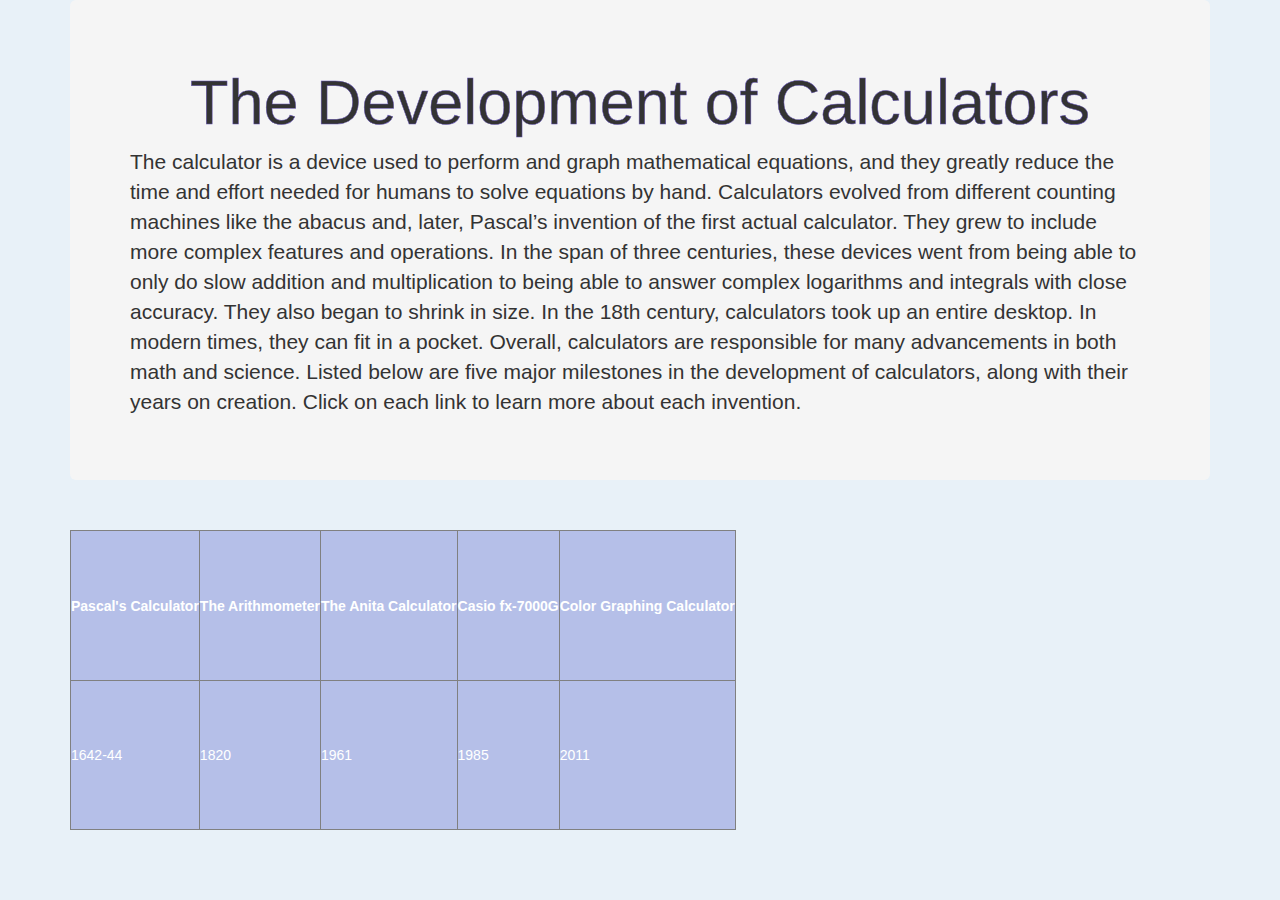
==== commit 7fbf8aa4: "Separating Pages" ====
--- a/index.html
+++ b/index.html
@@ -26,11 +26,11 @@
        <br>
        <table border="1">
         <tr>
-            <th>Pascal's Calculator</th>
-            <th>The Arithmometer</th>
-            <th>The Anita Calculator</th>
-            <th>Casio fx-7000G</th>
-            <th>Color Graphing Calculator</th>
+            <th><a href="pascal.html">Pascal's Calculator</a></th>
+            <th><a href="arith.html"">The Arithmometer</a></th>
+            <th><a href="anita.html">The Anita Calculator</a></th>
+            <th><a href="casio.html">Casio fx-7000G</a></th>
+            <th><a href="prizm.html">Color Graphing Calculator</a></th>
         </tr>
         <tr>
             <td>1642-44</td>
--- a/style.css
+++ b/style.css
@@ -90,9 +90,16 @@
     background-color: #b5bfe8;
     font-family:'Trebuchet MS', 'Lucida Sans Unicode', 'Lucida Grande', 'Lucida Sans', Arial, sans-serif;
     color:white;
-    width:200%;
-    height:100px
-    margin-left:auto
-    margin-right:auto
+    height:300px
+}
+.jumbotron{
+background-color:white
+}
+a{
+    color:white
+}
+.jumbotron,.paragraph1{
+    background-color:whitesmoke
+}
 
     
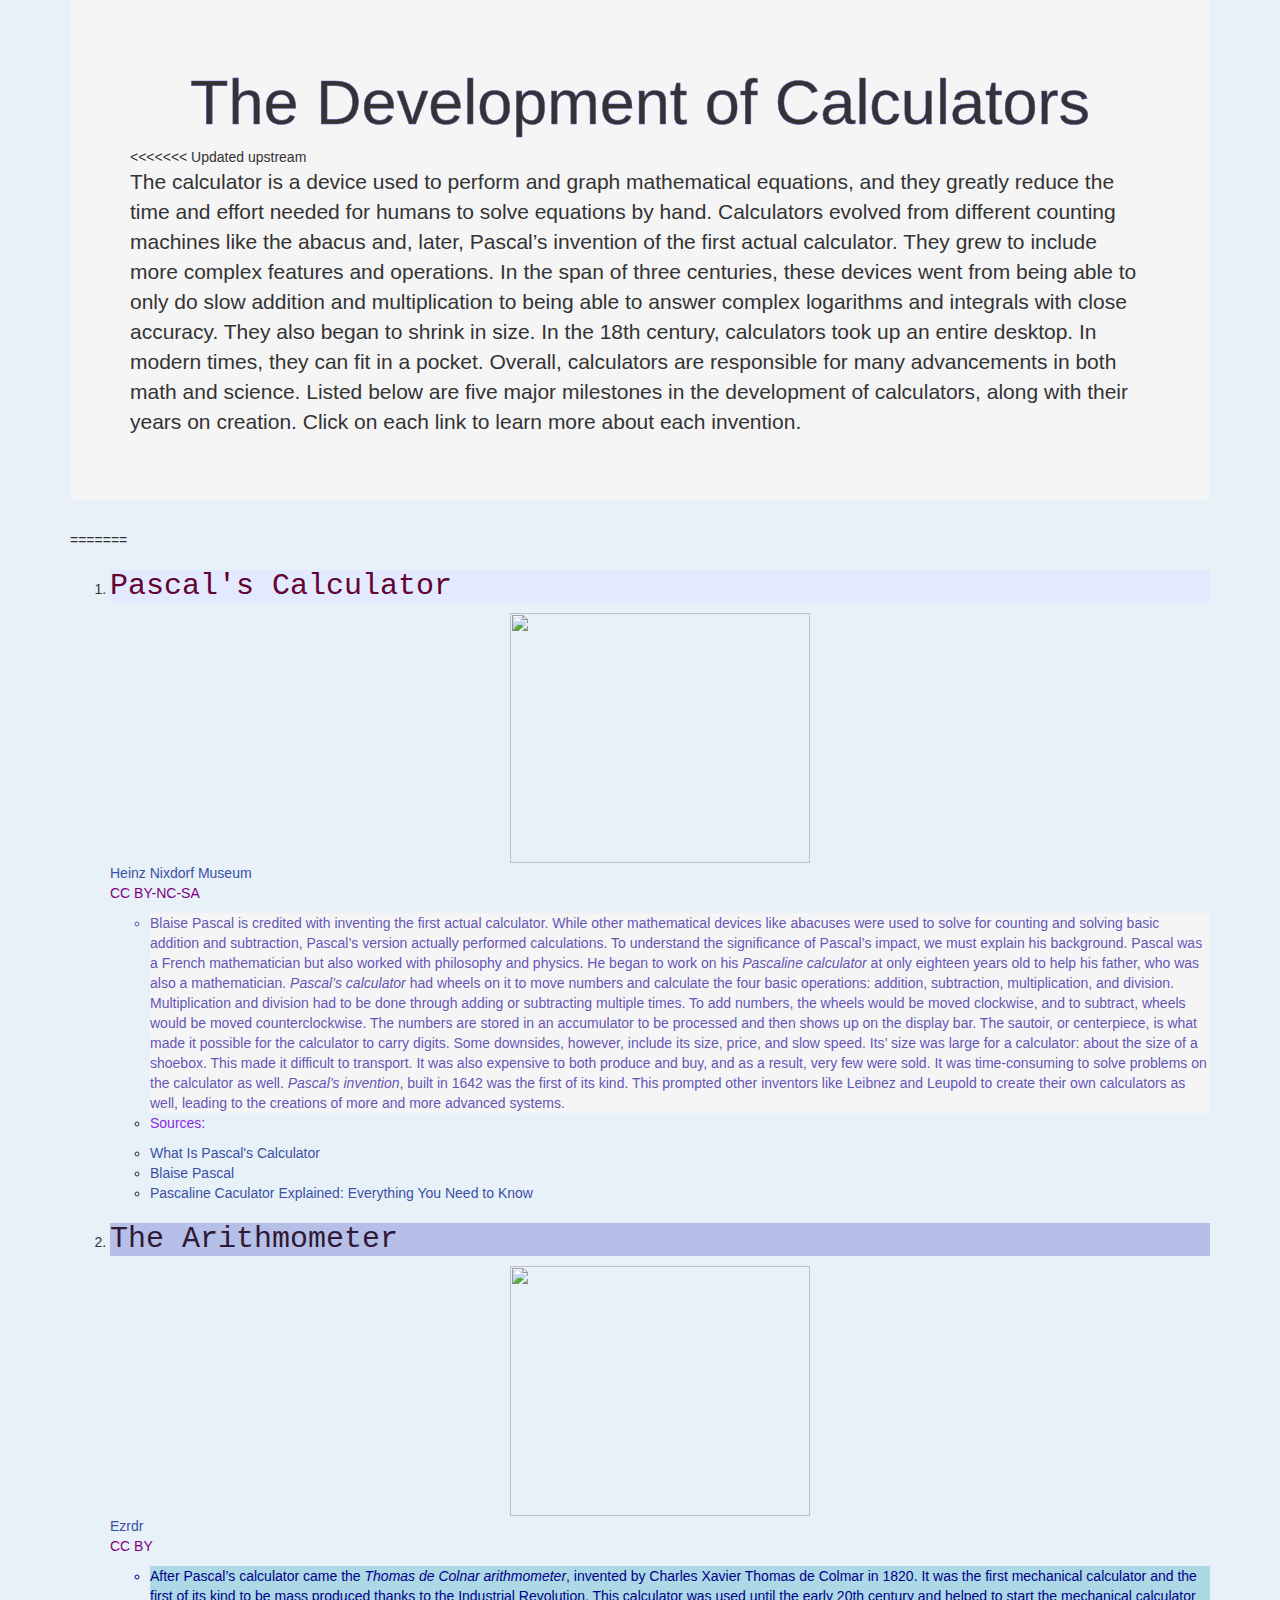
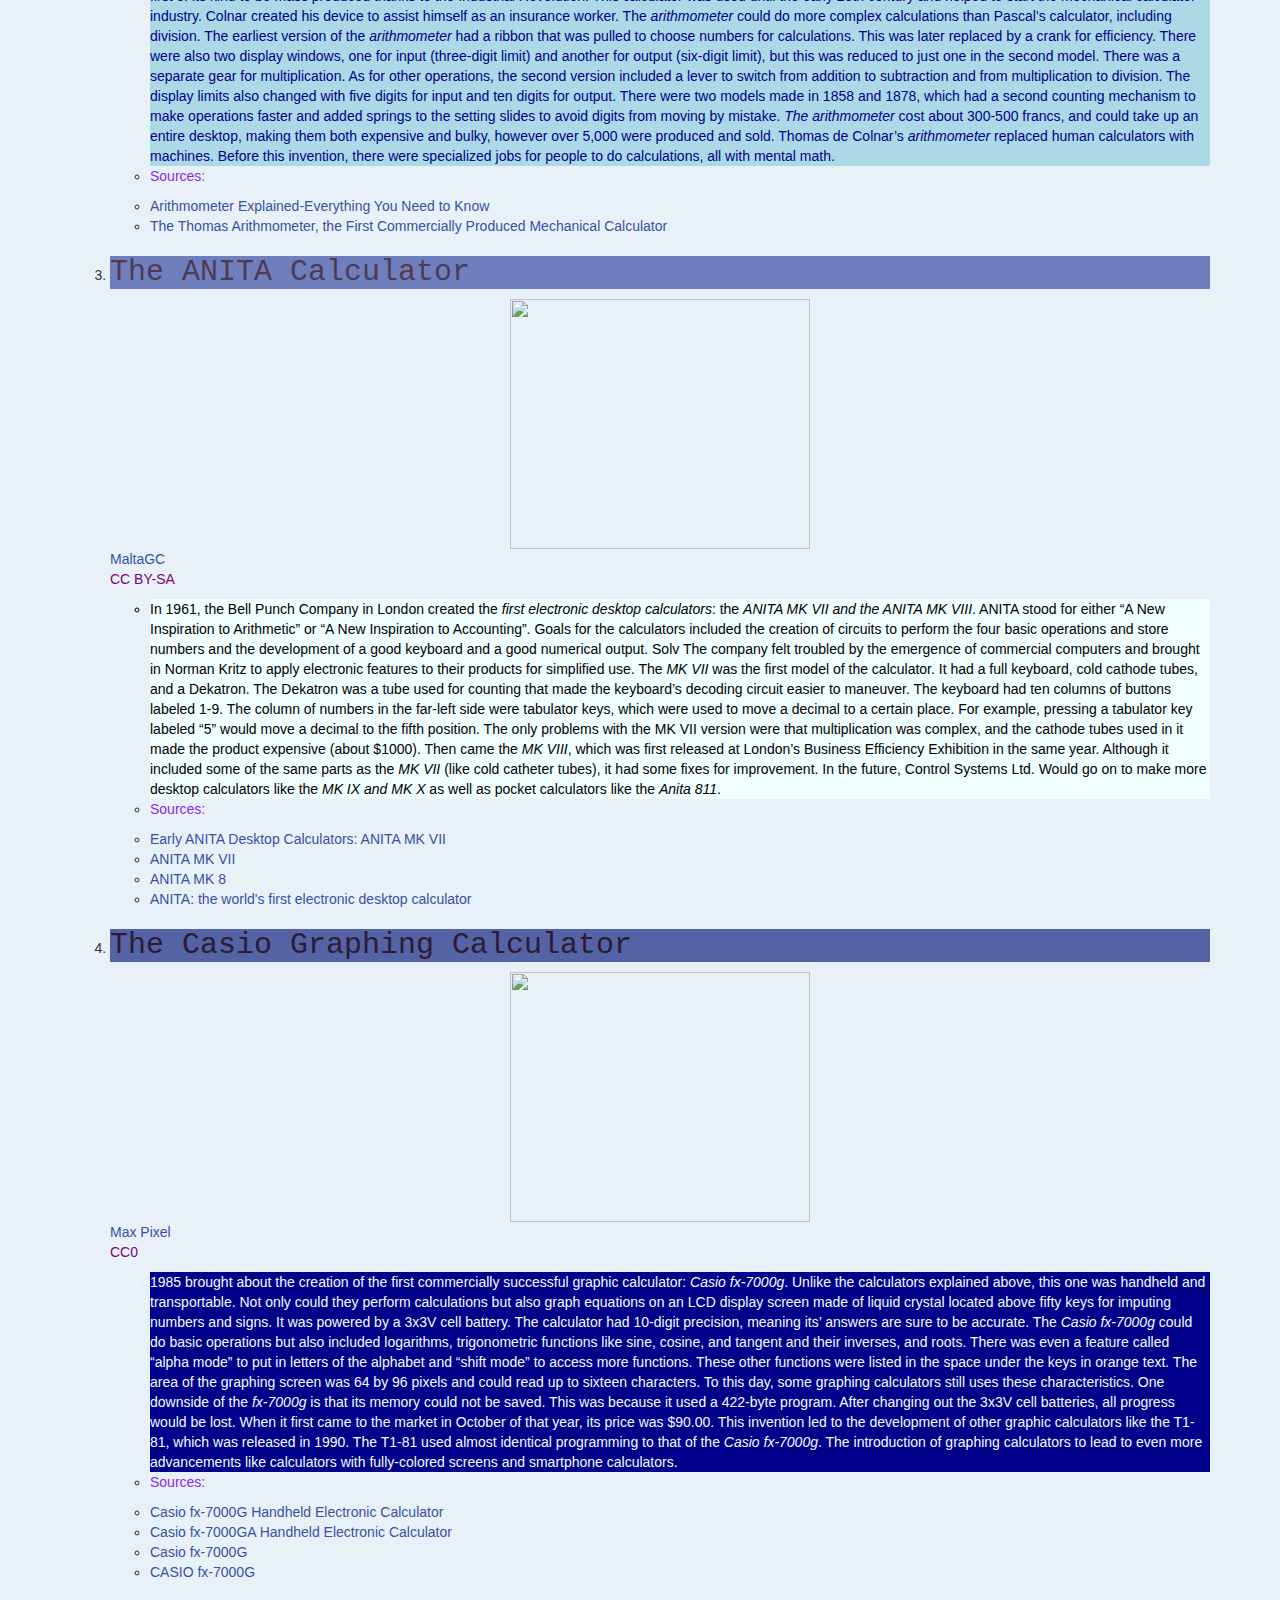
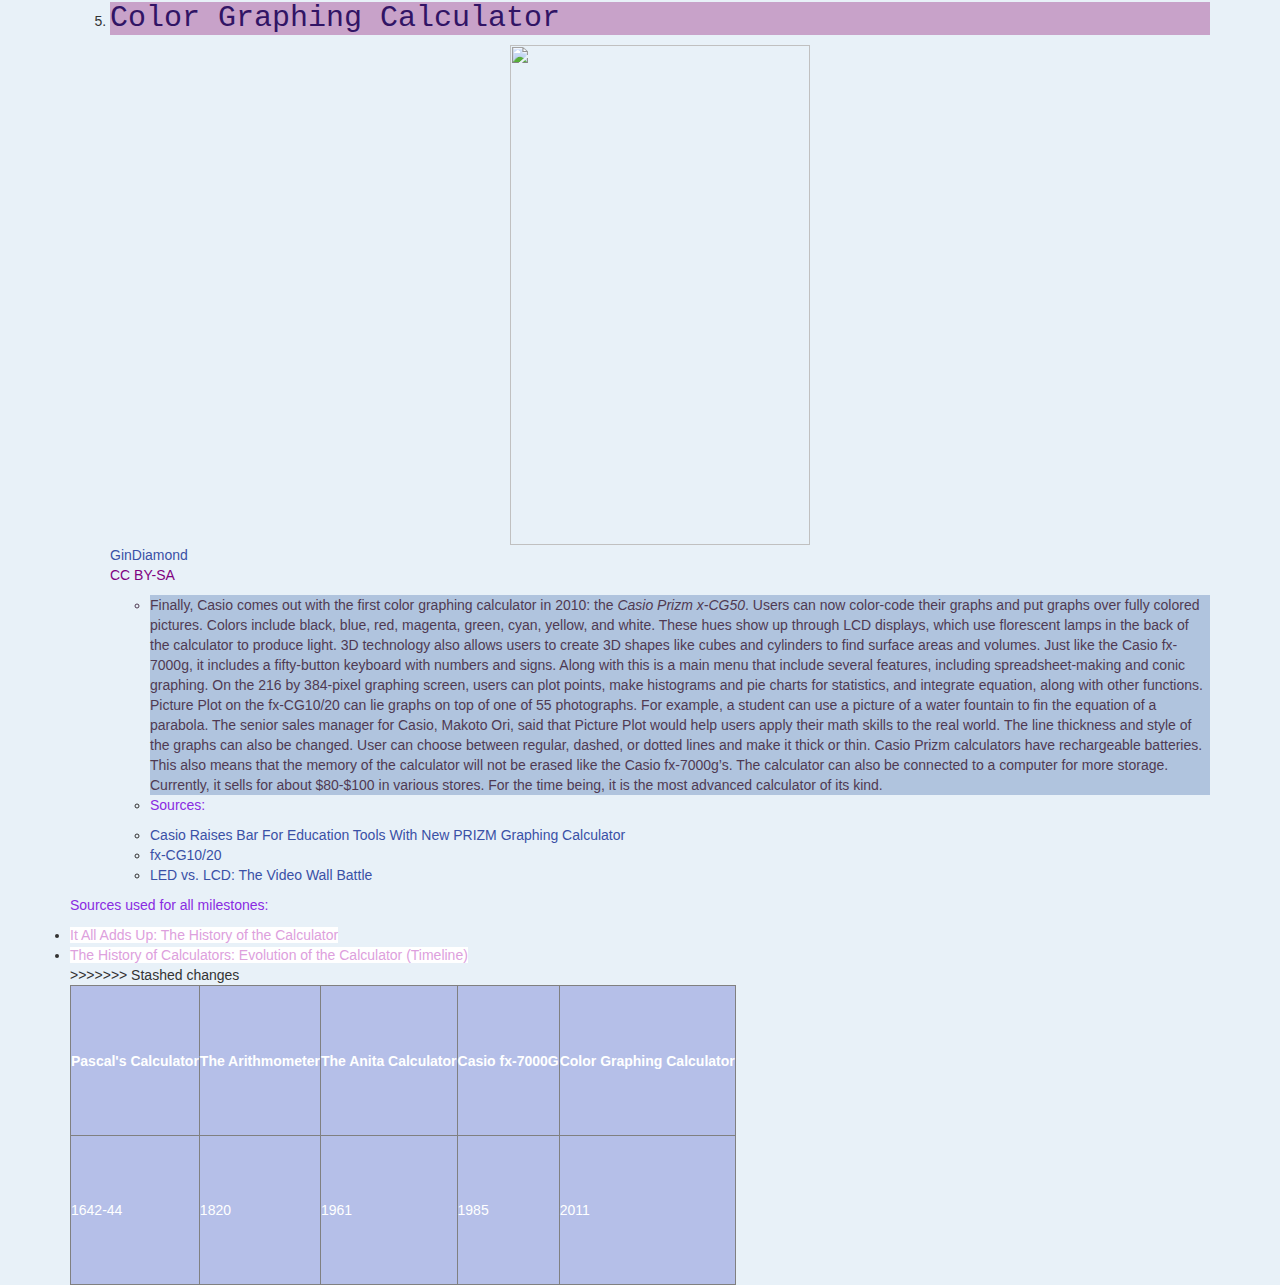
==== commit ec32b941: "Update index.html" ====
--- a/index.html
+++ b/index.html
@@ -19,10 +19,94 @@
     <body>
     <div class="jumbotron">
     <h1>The Development of Calculators</h1>
+<<<<<<< Updated upstream
     <p>
         The calculator is a device used to perform and graph mathematical equations, and they greatly reduce the time and effort needed for humans to solve equations by hand. Calculators evolved from different counting machines like the abacus and, later, Pascal’s invention of the first actual calculator. They grew to include more complex features and operations. In the span of three centuries, these devices went from being able to only do slow addition and multiplication to being able to answer complex logarithms and integrals with close accuracy. They also began to shrink in size. In the 18th century, calculators took up an entire desktop. In modern times, they can fit in a pocket. Overall, calculators are responsible for many advancements in both math and science. Listed below are five major milestones in the development of calculators, along with their years on creation. Click on each link to learn more about each invention. 
     </p>
     </div>
+=======
+ <ol>
+    <li><lh><h2 class="milestoneone">Pascal's Calculator</h2></lh></li>
+    <img src="https://asset.museum-digital.org/owl/images/201910/pascaline--nachbau-der-rechenmaschine-von-pascal-3832.jpg" width="300px" height="250px">
+    <a href="https://asset.museum-digital.org/owl/images/201910/pascaline--nachbau-der-rechenmaschine-von-pascal-3832.jpg" class="source"> Heinz Nixdorf Museum</a>
+    <p class="copyright">CC BY-NC-SA</p>
+       <ul>
+<li class="paragraph1">
+    Blaise Pascal is credited with inventing the first actual calculator. While other mathematical devices like abacuses were used to solve for counting and solving basic addition and subtraction, Pascal’s version actually performed calculations. To understand the significance of Pascal’s impact, we must explain his background. Pascal was a French mathematician but also worked with philosophy and physics. He began to work on his <i>Pascaline calculator</i> at only eighteen years old to help his father, who was also a mathematician. <i>Pascal’s calculator</i> had wheels on it to move numbers and calculate the four basic operations: addition, subtraction, multiplication, and division. Multiplication and division had to be done through adding or subtracting multiple times. To add numbers, the wheels would be moved clockwise, and to subtract, wheels would be moved counterclockwise. The numbers are stored in an accumulator to be processed and then shows up on the display bar. The sautoir, or centerpiece, is what made it possible for the calculator to carry digits. Some downsides, however, include its size, price, and slow speed. Its’ size was large for a calculator: about the size of a shoebox. This made it difficult to transport. It was also expensive to both produce and buy, and as a result, very few were sold. It was time-consuming to solve problems on the calculator as well. <i>Pascal’s invention</i>, built in 1642 was the first of its kind. This prompted other inventors like Leibnez and Leupold to create their own calculators as well, leading to the creations of more and more advanced systems.
+</li>
+<li>
+    <p  class="source-head">Sources:</p>
+    <li><a href="https://www.geeksforgeeks.org/what-is-pascals-calculator/" class="source">What Is Pascal's Calculator</a></li>
+    <li><a href="https://www.britannica.com/biography/Blaise-Pascal" class="source">Blaise Pascal</a></li>
+    <li><a href="https://history-computer.com/pascaline-calculator/" class="source">Pascaline Caculator Explained: Everything You Need to Know</a></li>
+</li>
+</ul>
+       <li><lh><h2 class="milestonetwo">The Arithmometer</h2></lh></li>
+       <img src="https://upload.wikimedia.org/wikipedia/commons/5/59/Arithmometre.jpg" width="300px" height="250px"> 
+       <a href="https://upload.wikimedia.org/wikipedia/commons/5/59/Arithmometre.jpg" class="source"> Ezrdr</a>
+       <p class="copyright">CC BY</p>
+       <ul>
+           <li class="paragraph2">
+            After Pascal’s calculator came the <i> Thomas de Colnar arithmometer</i>, invented by Charles Xavier Thomas de Colmar in 1820. It was the first mechanical calculator and the first of its kind to be mass produced thanks to the Industrial Revolution. This calculator was used until the early 20th century and helped to start the mechanical calculator industry. Colnar created his device to assist himself as an insurance worker. The <i>arithmometer </i> could do more complex calculations than Pascal’s calculator, including division. The earliest version of the <i>arithmometer</i> had a ribbon that was pulled to choose numbers for calculations. This was later replaced by a crank for efficiency. There were also two display windows, one for input (three-digit limit) and another for output (six-digit limit), but this was reduced to just one in the second model. There was a separate gear for multiplication. As for other operations, the second version included a lever to switch from addition to subtraction and from multiplication to division. The display limits also changed with five digits for input and ten digits for output. There were two models made in 1858 and 1878, which had a second counting mechanism to make operations faster and added springs to the setting slides to avoid digits from moving by mistake. <i>The arithmometer</i> cost about 300-500 francs, and could take up an entire desktop, making them both expensive and bulky, however over 5,000 were produced and sold. Thomas de Colnar’s <i>arithmometer</i> replaced human calculators with machines. Before this invention, there were specialized jobs for people to do calculations, all with mental math. 
+           </li>
+           <li>
+               <p class="source-head">Sources:</p>
+               <li><a href="https://history-computer.com/arithmometer/" class="source">Arithmometer Explained-Everything You Need to Know</a></li>
+               <li><a href="https://www.historyofinformation.com/detail.php?id=448" class="source">The Thomas Arithmometer, the First Commercially Produced Mechanical Calculator</a></li>
+           </li>
+       </ul>
+       <li><lh><h2 class="milestonethree">The ANITA Calculator</h2></lh></li>
+       <img src="https://upload.wikimedia.org/wikipedia/commons/b/b7/AnitaMk8-01.jpg" width="300px" height="250px">
+       <a href="https://upload.wikimedia.org/wikipedia/commons/b/b7/AnitaMk8-01.jpg" class="source">MaltaGC</a>
+       <p class="copyright"> CC BY-SA</p>
+       <ul>
+           <li class="paragraph3">
+            In 1961, the Bell Punch Company in London created the <i>first electronic desktop calculators</i>: the <i>ANITA MK VII and the ANITA MK VIII</i>. ANITA stood for either “A New Inspiration to Arithmetic” or “A New Inspiration to Accounting”. Goals for the calculators included the creation of circuits to perform the four basic operations and store numbers and the development of a good keyboard and a good numerical output. Solv The company felt troubled by the emergence of commercial computers and brought in Norman Kritz to apply electronic features to their products for simplified use. The <i>MK VII</i> was the first model of the calculator. It had a full keyboard, cold cathode tubes, and a Dekatron. The Dekatron was a tube used for counting that made the keyboard’s decoding circuit easier to maneuver. The keyboard had ten columns of buttons labeled 1-9. The column of numbers in the far-left side were tabulator keys, which were used to move a decimal to a certain place. For example, pressing a tabulator key labeled “5” would move a decimal to the fifth position. The only problems with the MK VII version were that multiplication was complex, and the cathode tubes used in it made the product expensive (about $1000). Then came the <i>MK VIII</i>, which was first released at London’s Business Efficiency Exhibition in the same year. Although it included some of the same parts as the <i>MK VII</i> (like cold catheter tubes), it had some fixes for improvement. In the future, Control Systems Ltd. Would go on to make more desktop calculators like the <i>MK IX and MK X</i> as well as pocket calculators like the <i>Anita 811</i>. 
+           </li>
+           <li>
+               <p class="source-head">Sources:</p> 
+               <li><a href="http://anita-calculators.info/html/anita_mk_vii.html" class="source">Early ANITA Desktop Calculators: ANITA MK VII</a></li>
+               <li><a href="http://anita-calculators.info/html/anita_mk_vii.html" class="source">ANITA MK VII</a></li>
+               <li><a href="http://www.vintagecalculators.com/html/anita_mk_8.html" class="source">ANITA MK 8</a>
+               <li><a href="http://www.vintagecalculators.com/html/sumlock_anita.html" class="source">ANITA: the world's first electronic desktop calculator</a></li>
+           </li>
+       </ul>
+       <li><lh><h2 class="milestonefour">The Casio Graphing Calculator</h2></lh></li>
+       <img src="https://www.maxpixel.net/static/photo/1x/Graphing-Calculator-Calculator-Casio-Fx-7000-G-1710980.jpg" width="300px" height="250px">
+       <a href="https://www.maxpixel.net/static/photo/1x/Graphing-Calculator-Calculator-Casio-Fx-7000-G-1710980.jpg" class="source">Max Pixel</a>
+       <p  class="copyright">CC0</p>
+       <ul>
+           <li class="paragraph4">
+            1985 brought about the creation of the first commercially successful graphic calculator: <i>Casio fx-7000g</i>. Unlike the calculators explained above, this one was handheld and transportable. Not only could they perform calculations but also graph equations on an LCD display screen made of liquid crystal located above fifty keys for imputing numbers and signs. It was powered by a 3x3V cell battery. The calculator had 10-digit precision, meaning its’ answers are sure to be accurate. The<i> Casio fx-7000g</i> could do basic operations but also included logarithms, trigonometric functions like sine, cosine, and tangent and their inverses, and roots. There was even a feature called “alpha mode” to put in letters of the alphabet and “shift mode” to access more functions. These other functions were listed in the space under the keys in orange text. The area of the graphing screen was 64 by 96 pixels and could read up to sixteen characters. To this day, some graphing calculators still uses these characteristics. One downside of the <i>fx-7000g</i> is that its memory could not be saved. This was because it used a 422-byte program. After changing out the 3x3V cell batteries, all progress would be lost. When it first came to the market in October of that year, its price was $90.00. This invention led to the development of other graphic calculators like the T1-81, which was released in 1990. The T1-81 used almost identical programming to that of the <i>Casio fx-7000g</i>. The introduction of graphing calculators to lead to even more advancements like calculators with fully-colored screens and smartphone calculators.
+           </li>
+           <li>
+               <p class="source-head">Sources:</p>
+               <li><a href="https://americanhistory.si.edu/collections/search/object/nmah_599945" class="source">Casio fx-7000G Handheld Electronic Calculator</a></li>
+               <li><a href="https://americanhistory.si.edu/collections/search/object/nmah_599946" class="source">Casio fx-7000GA Handheld Electronic Calculator</a></li>
+               <li><a href="https://www.calculator.org/calculators/Casio_fx-7000G.html" class="source">Casio fx-7000G</a></li>
+               <li><a href="http://www.datamath.org/Related/Casio/fx-7000G.htm" class="source">CASIO fx-7000G</a></li>
+           </li>
+       </ul>
+       <li><lh><h2 class="milestonefive">Color Graphing Calculator</h2></lh></li>
+       <img src="https://upload.wikimedia.org/wikipedia/commons/4/44/The_proposed_Ti-84%2B_C_Edition_SE.jpg" width="300px" height="500px">
+       <a href="https://upload.wikimedia.org/wikipedia/commons/4/44/The_proposed_Ti-84%2B_C_Edition_SE.jpg" class="source">GinDiamond</a>
+       <p class="copyright">CC BY-SA</p>
+       <ul>
+           <li class="paragraph5">
+            Finally, Casio comes out with the first color graphing calculator in 2010: the <i>Casio Prizm x-CG50</i>. Users can now color-code their graphs and put graphs over fully colored pictures. Colors include black, blue, red, magenta, green, cyan, yellow, and white. These hues show up through LCD displays, which use florescent lamps in the back of the calculator to produce light. 3D technology also allows users to create 3D shapes like cubes and cylinders to find surface areas and volumes. Just like the Casio fx-7000g, it includes a fifty-button keyboard with numbers and signs. Along with this is a main menu that include several features, including spreadsheet-making and conic graphing. On the 216 by 384-pixel graphing screen, users can plot points, make histograms and pie charts for statistics, and integrate equation, along with other functions. Picture Plot on the fx-CG10/20 can lie graphs on top of one of 55 photographs. For example, a student can use a picture of a water fountain to fin the equation of a parabola. The senior sales manager for Casio, Makoto Ori, said that Picture Plot would help users apply their math skills to the real world. The line thickness and style of the graphs can also be changed. User can choose between regular, dashed, or dotted lines and make it thick or thin. Casio Prizm calculators have rechargeable batteries. This also means that the memory of the calculator will not be erased like the Casio fx-7000g’s. The calculator can also be connected to a computer for more storage. Currently, it sells for about $80-$100 in various stores. For the time being, it is the most advanced calculator of its kind.
+           </li>
+           <li>
+            <p class="source-head">Sources:</p>
+            <li><a href="https://www.casio.com/news/detail/casio-raises-bar-for-education-tools-with-new-prizm-graphing-calculator" class="source">Casio Raises Bar For Education Tools With New PRIZM Graphing Calculator</a></li>
+            <li><a href="https://web.archive.org/web/20101012005555/http://edu.casio.com/products/cg_series/fxcg10_20/" class="source"> fx-CG10/20</a></li>
+            <li><a href="https://www.lamasatech.com/blog/lcd-vs-led-video-walls/" class="source">LED vs. LCD: The Video Wall Battle</a></li>
+           </li>
+       </ul>
+ </ol>
+ <p class="source-head">Sources used for all milestones:</p>
+       <li><a href="https://historydaily.org/it-all-adds-up-the-history-of-the-calculator"class="all">It All Adds Up: The History of the Calculator</a></li>
+       <li><a href="https://edtechmagazine.com/k12/article/2012/11/calculating-firsts-visual-history-calculators"class="all">The History of Calculators: Evolution of the Calculator (Timeline)</a></li>
+>>>>>>> Stashed changes
        <br>
        <table border="1">
         <tr>
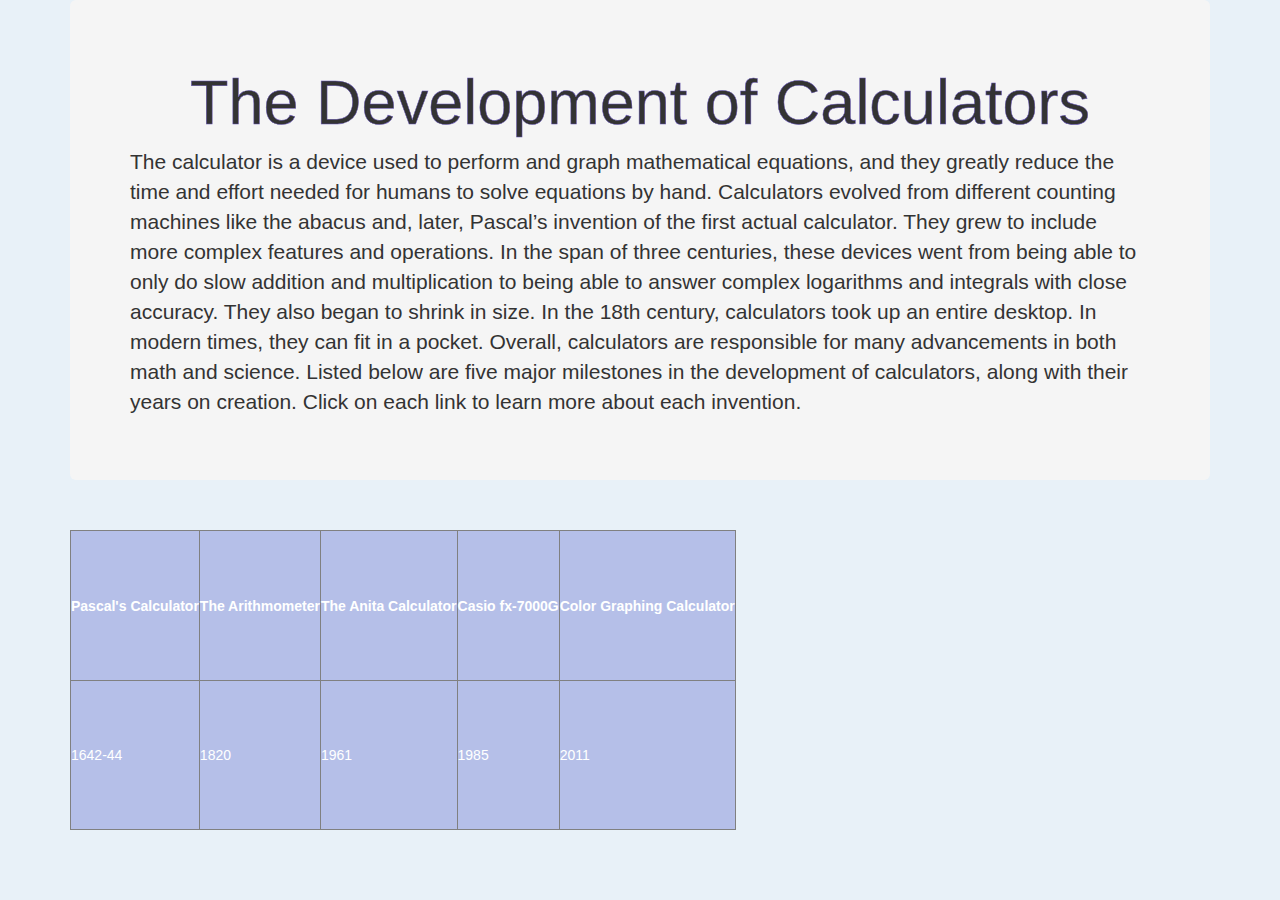
==== commit 61a6aaed: "Deleting other content on index.html" ====
--- a/index.html
+++ b/index.html
@@ -19,94 +19,10 @@
     <body>
     <div class="jumbotron">
     <h1>The Development of Calculators</h1>
-<<<<<<< Updated upstream
     <p>
         The calculator is a device used to perform and graph mathematical equations, and they greatly reduce the time and effort needed for humans to solve equations by hand. Calculators evolved from different counting machines like the abacus and, later, Pascal’s invention of the first actual calculator. They grew to include more complex features and operations. In the span of three centuries, these devices went from being able to only do slow addition and multiplication to being able to answer complex logarithms and integrals with close accuracy. They also began to shrink in size. In the 18th century, calculators took up an entire desktop. In modern times, they can fit in a pocket. Overall, calculators are responsible for many advancements in both math and science. Listed below are five major milestones in the development of calculators, along with their years on creation. Click on each link to learn more about each invention. 
     </p>
     </div>
-=======
- <ol>
-    <li><lh><h2 class="milestoneone">Pascal's Calculator</h2></lh></li>
-    <img src="https://asset.museum-digital.org/owl/images/201910/pascaline--nachbau-der-rechenmaschine-von-pascal-3832.jpg" width="300px" height="250px">
-    <a href="https://asset.museum-digital.org/owl/images/201910/pascaline--nachbau-der-rechenmaschine-von-pascal-3832.jpg" class="source"> Heinz Nixdorf Museum</a>
-    <p class="copyright">CC BY-NC-SA</p>
-       <ul>
-<li class="paragraph1">
-    Blaise Pascal is credited with inventing the first actual calculator. While other mathematical devices like abacuses were used to solve for counting and solving basic addition and subtraction, Pascal’s version actually performed calculations. To understand the significance of Pascal’s impact, we must explain his background. Pascal was a French mathematician but also worked with philosophy and physics. He began to work on his <i>Pascaline calculator</i> at only eighteen years old to help his father, who was also a mathematician. <i>Pascal’s calculator</i> had wheels on it to move numbers and calculate the four basic operations: addition, subtraction, multiplication, and division. Multiplication and division had to be done through adding or subtracting multiple times. To add numbers, the wheels would be moved clockwise, and to subtract, wheels would be moved counterclockwise. The numbers are stored in an accumulator to be processed and then shows up on the display bar. The sautoir, or centerpiece, is what made it possible for the calculator to carry digits. Some downsides, however, include its size, price, and slow speed. Its’ size was large for a calculator: about the size of a shoebox. This made it difficult to transport. It was also expensive to both produce and buy, and as a result, very few were sold. It was time-consuming to solve problems on the calculator as well. <i>Pascal’s invention</i>, built in 1642 was the first of its kind. This prompted other inventors like Leibnez and Leupold to create their own calculators as well, leading to the creations of more and more advanced systems.
-</li>
-<li>
-    <p  class="source-head">Sources:</p>
-    <li><a href="https://www.geeksforgeeks.org/what-is-pascals-calculator/" class="source">What Is Pascal's Calculator</a></li>
-    <li><a href="https://www.britannica.com/biography/Blaise-Pascal" class="source">Blaise Pascal</a></li>
-    <li><a href="https://history-computer.com/pascaline-calculator/" class="source">Pascaline Caculator Explained: Everything You Need to Know</a></li>
-</li>
-</ul>
-       <li><lh><h2 class="milestonetwo">The Arithmometer</h2></lh></li>
-       <img src="https://upload.wikimedia.org/wikipedia/commons/5/59/Arithmometre.jpg" width="300px" height="250px"> 
-       <a href="https://upload.wikimedia.org/wikipedia/commons/5/59/Arithmometre.jpg" class="source"> Ezrdr</a>
-       <p class="copyright">CC BY</p>
-       <ul>
-           <li class="paragraph2">
-            After Pascal’s calculator came the <i> Thomas de Colnar arithmometer</i>, invented by Charles Xavier Thomas de Colmar in 1820. It was the first mechanical calculator and the first of its kind to be mass produced thanks to the Industrial Revolution. This calculator was used until the early 20th century and helped to start the mechanical calculator industry. Colnar created his device to assist himself as an insurance worker. The <i>arithmometer </i> could do more complex calculations than Pascal’s calculator, including division. The earliest version of the <i>arithmometer</i> had a ribbon that was pulled to choose numbers for calculations. This was later replaced by a crank for efficiency. There were also two display windows, one for input (three-digit limit) and another for output (six-digit limit), but this was reduced to just one in the second model. There was a separate gear for multiplication. As for other operations, the second version included a lever to switch from addition to subtraction and from multiplication to division. The display limits also changed with five digits for input and ten digits for output. There were two models made in 1858 and 1878, which had a second counting mechanism to make operations faster and added springs to the setting slides to avoid digits from moving by mistake. <i>The arithmometer</i> cost about 300-500 francs, and could take up an entire desktop, making them both expensive and bulky, however over 5,000 were produced and sold. Thomas de Colnar’s <i>arithmometer</i> replaced human calculators with machines. Before this invention, there were specialized jobs for people to do calculations, all with mental math. 
-           </li>
-           <li>
-               <p class="source-head">Sources:</p>
-               <li><a href="https://history-computer.com/arithmometer/" class="source">Arithmometer Explained-Everything You Need to Know</a></li>
-               <li><a href="https://www.historyofinformation.com/detail.php?id=448" class="source">The Thomas Arithmometer, the First Commercially Produced Mechanical Calculator</a></li>
-           </li>
-       </ul>
-       <li><lh><h2 class="milestonethree">The ANITA Calculator</h2></lh></li>
-       <img src="https://upload.wikimedia.org/wikipedia/commons/b/b7/AnitaMk8-01.jpg" width="300px" height="250px">
-       <a href="https://upload.wikimedia.org/wikipedia/commons/b/b7/AnitaMk8-01.jpg" class="source">MaltaGC</a>
-       <p class="copyright"> CC BY-SA</p>
-       <ul>
-           <li class="paragraph3">
-            In 1961, the Bell Punch Company in London created the <i>first electronic desktop calculators</i>: the <i>ANITA MK VII and the ANITA MK VIII</i>. ANITA stood for either “A New Inspiration to Arithmetic” or “A New Inspiration to Accounting”. Goals for the calculators included the creation of circuits to perform the four basic operations and store numbers and the development of a good keyboard and a good numerical output. Solv The company felt troubled by the emergence of commercial computers and brought in Norman Kritz to apply electronic features to their products for simplified use. The <i>MK VII</i> was the first model of the calculator. It had a full keyboard, cold cathode tubes, and a Dekatron. The Dekatron was a tube used for counting that made the keyboard’s decoding circuit easier to maneuver. The keyboard had ten columns of buttons labeled 1-9. The column of numbers in the far-left side were tabulator keys, which were used to move a decimal to a certain place. For example, pressing a tabulator key labeled “5” would move a decimal to the fifth position. The only problems with the MK VII version were that multiplication was complex, and the cathode tubes used in it made the product expensive (about $1000). Then came the <i>MK VIII</i>, which was first released at London’s Business Efficiency Exhibition in the same year. Although it included some of the same parts as the <i>MK VII</i> (like cold catheter tubes), it had some fixes for improvement. In the future, Control Systems Ltd. Would go on to make more desktop calculators like the <i>MK IX and MK X</i> as well as pocket calculators like the <i>Anita 811</i>. 
-           </li>
-           <li>
-               <p class="source-head">Sources:</p> 
-               <li><a href="http://anita-calculators.info/html/anita_mk_vii.html" class="source">Early ANITA Desktop Calculators: ANITA MK VII</a></li>
-               <li><a href="http://anita-calculators.info/html/anita_mk_vii.html" class="source">ANITA MK VII</a></li>
-               <li><a href="http://www.vintagecalculators.com/html/anita_mk_8.html" class="source">ANITA MK 8</a>
-               <li><a href="http://www.vintagecalculators.com/html/sumlock_anita.html" class="source">ANITA: the world's first electronic desktop calculator</a></li>
-           </li>
-       </ul>
-       <li><lh><h2 class="milestonefour">The Casio Graphing Calculator</h2></lh></li>
-       <img src="https://www.maxpixel.net/static/photo/1x/Graphing-Calculator-Calculator-Casio-Fx-7000-G-1710980.jpg" width="300px" height="250px">
-       <a href="https://www.maxpixel.net/static/photo/1x/Graphing-Calculator-Calculator-Casio-Fx-7000-G-1710980.jpg" class="source">Max Pixel</a>
-       <p  class="copyright">CC0</p>
-       <ul>
-           <li class="paragraph4">
-            1985 brought about the creation of the first commercially successful graphic calculator: <i>Casio fx-7000g</i>. Unlike the calculators explained above, this one was handheld and transportable. Not only could they perform calculations but also graph equations on an LCD display screen made of liquid crystal located above fifty keys for imputing numbers and signs. It was powered by a 3x3V cell battery. The calculator had 10-digit precision, meaning its’ answers are sure to be accurate. The<i> Casio fx-7000g</i> could do basic operations but also included logarithms, trigonometric functions like sine, cosine, and tangent and their inverses, and roots. There was even a feature called “alpha mode” to put in letters of the alphabet and “shift mode” to access more functions. These other functions were listed in the space under the keys in orange text. The area of the graphing screen was 64 by 96 pixels and could read up to sixteen characters. To this day, some graphing calculators still uses these characteristics. One downside of the <i>fx-7000g</i> is that its memory could not be saved. This was because it used a 422-byte program. After changing out the 3x3V cell batteries, all progress would be lost. When it first came to the market in October of that year, its price was $90.00. This invention led to the development of other graphic calculators like the T1-81, which was released in 1990. The T1-81 used almost identical programming to that of the <i>Casio fx-7000g</i>. The introduction of graphing calculators to lead to even more advancements like calculators with fully-colored screens and smartphone calculators.
-           </li>
-           <li>
-               <p class="source-head">Sources:</p>
-               <li><a href="https://americanhistory.si.edu/collections/search/object/nmah_599945" class="source">Casio fx-7000G Handheld Electronic Calculator</a></li>
-               <li><a href="https://americanhistory.si.edu/collections/search/object/nmah_599946" class="source">Casio fx-7000GA Handheld Electronic Calculator</a></li>
-               <li><a href="https://www.calculator.org/calculators/Casio_fx-7000G.html" class="source">Casio fx-7000G</a></li>
-               <li><a href="http://www.datamath.org/Related/Casio/fx-7000G.htm" class="source">CASIO fx-7000G</a></li>
-           </li>
-       </ul>
-       <li><lh><h2 class="milestonefive">Color Graphing Calculator</h2></lh></li>
-       <img src="https://upload.wikimedia.org/wikipedia/commons/4/44/The_proposed_Ti-84%2B_C_Edition_SE.jpg" width="300px" height="500px">
-       <a href="https://upload.wikimedia.org/wikipedia/commons/4/44/The_proposed_Ti-84%2B_C_Edition_SE.jpg" class="source">GinDiamond</a>
-       <p class="copyright">CC BY-SA</p>
-       <ul>
-           <li class="paragraph5">
-            Finally, Casio comes out with the first color graphing calculator in 2010: the <i>Casio Prizm x-CG50</i>. Users can now color-code their graphs and put graphs over fully colored pictures. Colors include black, blue, red, magenta, green, cyan, yellow, and white. These hues show up through LCD displays, which use florescent lamps in the back of the calculator to produce light. 3D technology also allows users to create 3D shapes like cubes and cylinders to find surface areas and volumes. Just like the Casio fx-7000g, it includes a fifty-button keyboard with numbers and signs. Along with this is a main menu that include several features, including spreadsheet-making and conic graphing. On the 216 by 384-pixel graphing screen, users can plot points, make histograms and pie charts for statistics, and integrate equation, along with other functions. Picture Plot on the fx-CG10/20 can lie graphs on top of one of 55 photographs. For example, a student can use a picture of a water fountain to fin the equation of a parabola. The senior sales manager for Casio, Makoto Ori, said that Picture Plot would help users apply their math skills to the real world. The line thickness and style of the graphs can also be changed. User can choose between regular, dashed, or dotted lines and make it thick or thin. Casio Prizm calculators have rechargeable batteries. This also means that the memory of the calculator will not be erased like the Casio fx-7000g’s. The calculator can also be connected to a computer for more storage. Currently, it sells for about $80-$100 in various stores. For the time being, it is the most advanced calculator of its kind.
-           </li>
-           <li>
-            <p class="source-head">Sources:</p>
-            <li><a href="https://www.casio.com/news/detail/casio-raises-bar-for-education-tools-with-new-prizm-graphing-calculator" class="source">Casio Raises Bar For Education Tools With New PRIZM Graphing Calculator</a></li>
-            <li><a href="https://web.archive.org/web/20101012005555/http://edu.casio.com/products/cg_series/fxcg10_20/" class="source"> fx-CG10/20</a></li>
-            <li><a href="https://www.lamasatech.com/blog/lcd-vs-led-video-walls/" class="source">LED vs. LCD: The Video Wall Battle</a></li>
-           </li>
-       </ul>
- </ol>
- <p class="source-head">Sources used for all milestones:</p>
-       <li><a href="https://historydaily.org/it-all-adds-up-the-history-of-the-calculator"class="all">It All Adds Up: The History of the Calculator</a></li>
-       <li><a href="https://edtechmagazine.com/k12/article/2012/11/calculating-firsts-visual-history-calculators"class="all">The History of Calculators: Evolution of the Calculator (Timeline)</a></li>
->>>>>>> Stashed changes
        <br>
        <table border="1">
         <tr>
--- a/style.css
+++ b/style.css
@@ -101,5 +101,8 @@
 .jumbotron,.paragraph1{
     background-color:whitesmoke
 }
+iframe{
+    height:600px
 
+}
     
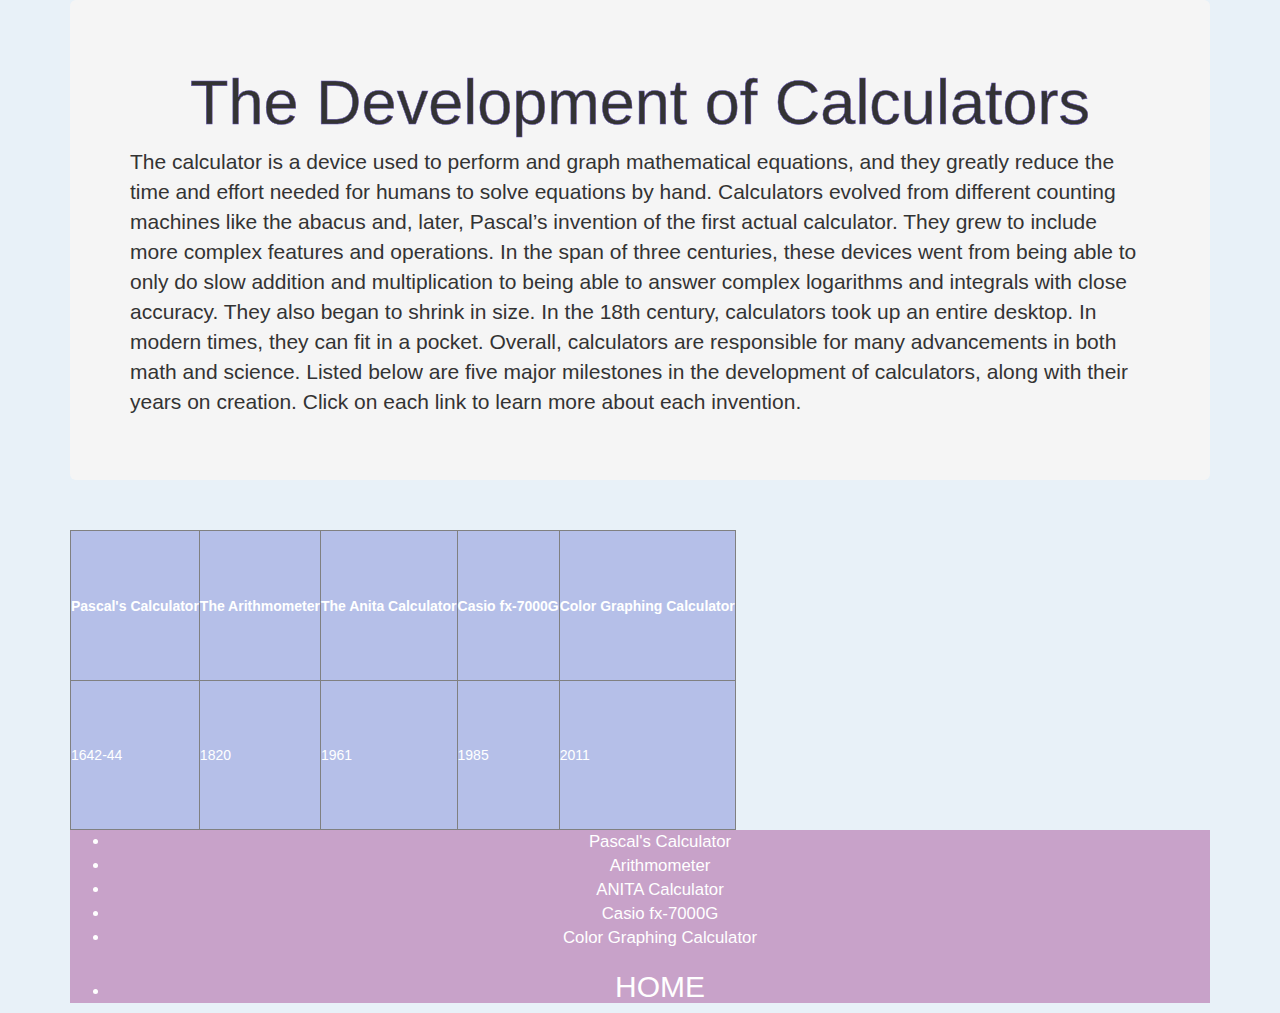
==== commit e60c930f: "Navs" ====
--- a/index.html
+++ b/index.html
@@ -26,11 +26,11 @@
        <br>
        <table border="1">
         <tr>
-            <th><a href="pascal.html">Pascal's Calculator</a></th>
-            <th><a href="arith.html"">The Arithmometer</a></th>
-            <th><a href="anita.html">The Anita Calculator</a></th>
-            <th><a href="casio.html">Casio fx-7000G</a></th>
-            <th><a href="prizm.html">Color Graphing Calculator</a></th>
+            <th>Pascal's Calculator</th>
+            <th>The Arithmometer</th>
+            <th>The Anita Calculator</th>
+            <th>Casio fx-7000G</th>
+            <th>Color Graphing Calculator</th>
         </tr>
         <tr>
             <td>1642-44</td>
@@ -40,6 +40,17 @@
             <td>2011</td>
         </tr>
     </table>
+    <nav>
+        <ul>
+            <li><a href="pascal.html">Pascal's Calculator</a></li> 
+            <li><a href="arith.html">Arithmometer</a></li> 
+            <li><a href="anita.html">ANITA Calculator</a></li> 
+            <li><a href="casio.html">Casio fx-7000G</a></li> 
+            <li><a href="prizm.html">Color Graphing Calculator</a></li> 
+            <li><a href="index.html"><h2>HOME</h2></a></li> 
+        </ul>
+    </nav>
+<div class="footer"></div>
 </body>
 </div>
 </html>
--- a/style.css
+++ b/style.css
@@ -105,4 +105,13 @@
     height:600px
 
 }
-    
+nav{
+    background-color:#c8a2c9;
+    text-align: center;
+    color:white;
+    font-size:larger;
+    font-family:-apple-system, BlinkMacSystemFont, 'Segoe UI', Roboto, Oxygen, Ubuntu, Cantarell, 'Open Sans', 'Helvetica Neue', sans-serif
+}
+  .footer{
+      color:lightpink;
+  }  
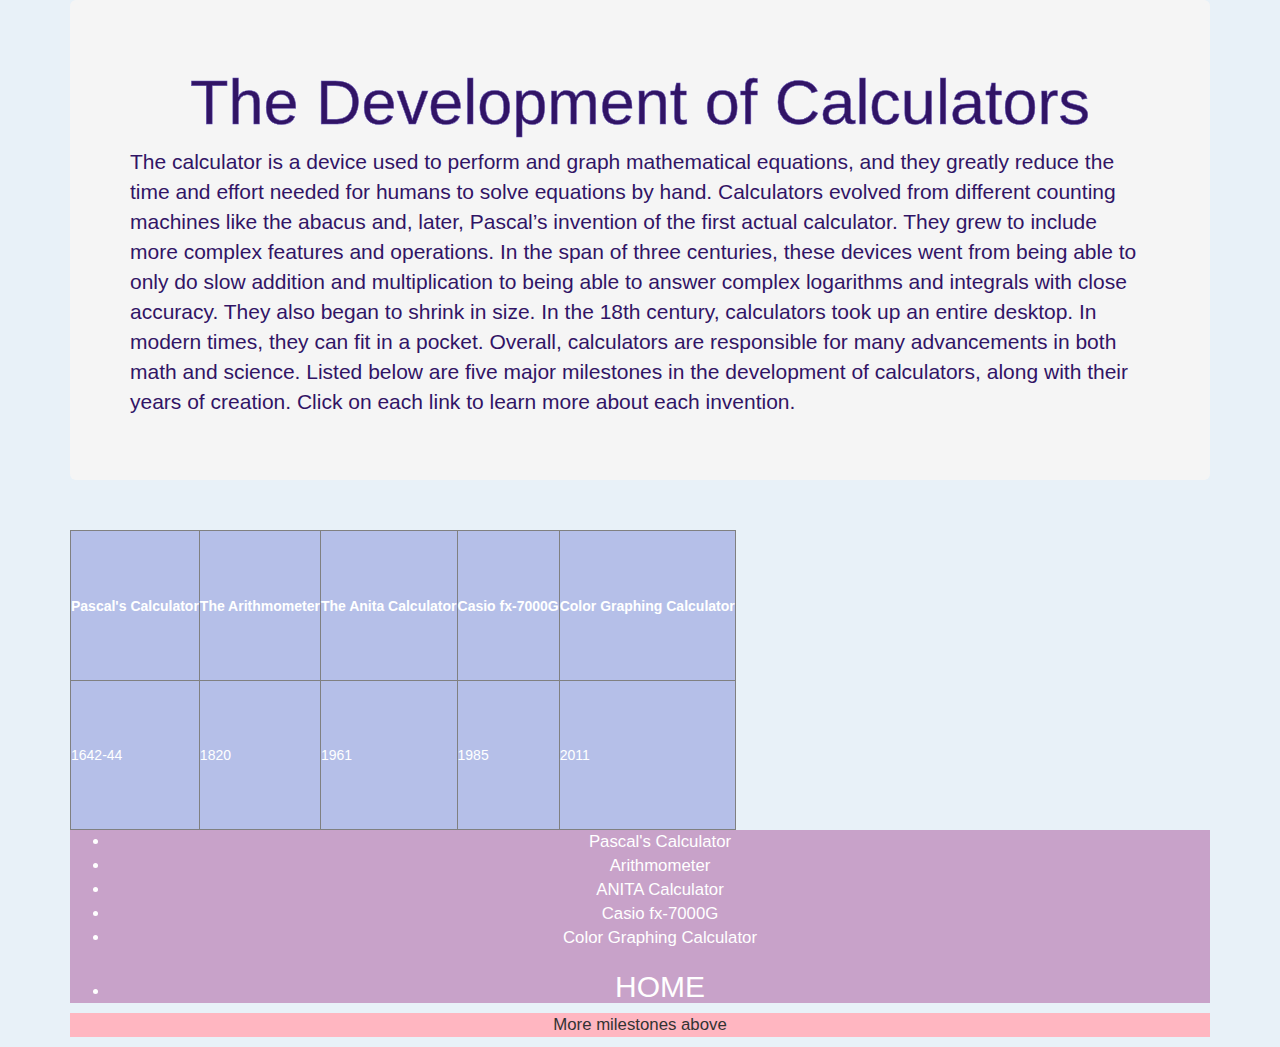
==== commit da7c2123: "Fixing footers" ====
--- a/index.html
+++ b/index.html
@@ -20,7 +20,7 @@
     <div class="jumbotron">
     <h1>The Development of Calculators</h1>
     <p>
-        The calculator is a device used to perform and graph mathematical equations, and they greatly reduce the time and effort needed for humans to solve equations by hand. Calculators evolved from different counting machines like the abacus and, later, Pascal’s invention of the first actual calculator. They grew to include more complex features and operations. In the span of three centuries, these devices went from being able to only do slow addition and multiplication to being able to answer complex logarithms and integrals with close accuracy. They also began to shrink in size. In the 18th century, calculators took up an entire desktop. In modern times, they can fit in a pocket. Overall, calculators are responsible for many advancements in both math and science. Listed below are five major milestones in the development of calculators, along with their years on creation. Click on each link to learn more about each invention. 
+        The calculator is a device used to perform and graph mathematical equations, and they greatly reduce the time and effort needed for humans to solve equations by hand. Calculators evolved from different counting machines like the abacus and, later, Pascal’s invention of the first actual calculator. They grew to include more complex features and operations. In the span of three centuries, these devices went from being able to only do slow addition and multiplication to being able to answer complex logarithms and integrals with close accuracy. They also began to shrink in size. In the 18th century, calculators took up an entire desktop. In modern times, they can fit in a pocket. Overall, calculators are responsible for many advancements in both math and science. Listed below are five major milestones in the development of calculators, along with their years of creation. Click on each link to learn more about each invention. 
     </p>
     </div>
        <br>
@@ -50,7 +50,11 @@
             <li><a href="index.html"><h2>HOME</h2></a></li> 
         </ul>
     </nav>
-<div class="footer"></div>
+<div class="footer">
+    <p>
+        More milestones above
+    </p>
+</div>
 </body>
 </div>
 </html>
--- a/style.css
+++ b/style.css
@@ -93,7 +93,8 @@
     height:300px
 }
 .jumbotron{
-background-color:white
+background-color:white;
+color:#311465;
 }
 a{
     color:white
@@ -113,5 +114,8 @@
     font-family:-apple-system, BlinkMacSystemFont, 'Segoe UI', Roboto, Oxygen, Ubuntu, Cantarell, 'Open Sans', 'Helvetica Neue', sans-serif
 }
   .footer{
-      color:lightpink;
+      background-color:lightpink;
+      font-family: -apple-system, BlinkMacSystemFont, 'Segoe UI', Roboto, Oxygen, Ubuntu, Cantarell, 'Open Sans', 'Helvetica Neue', sans-serif;
+      font-size:larger;
+      text-align:center
   }  
